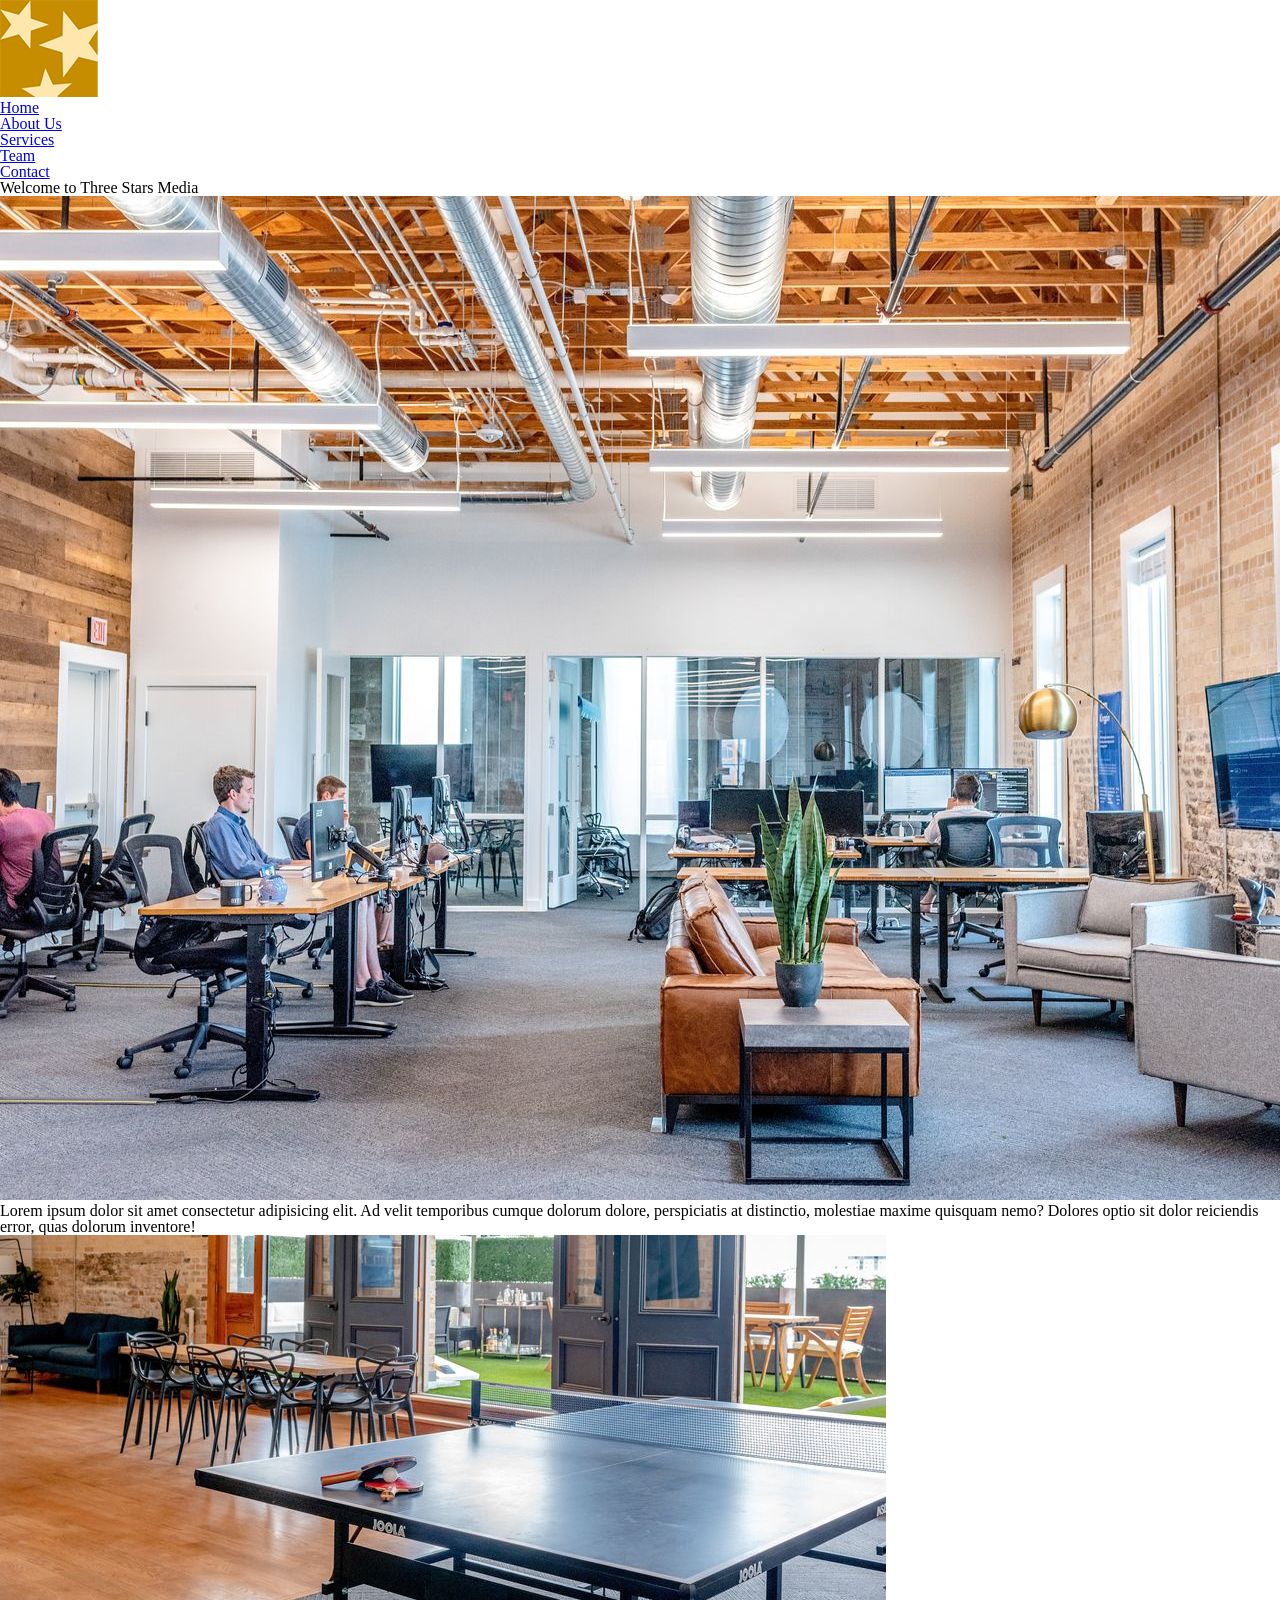
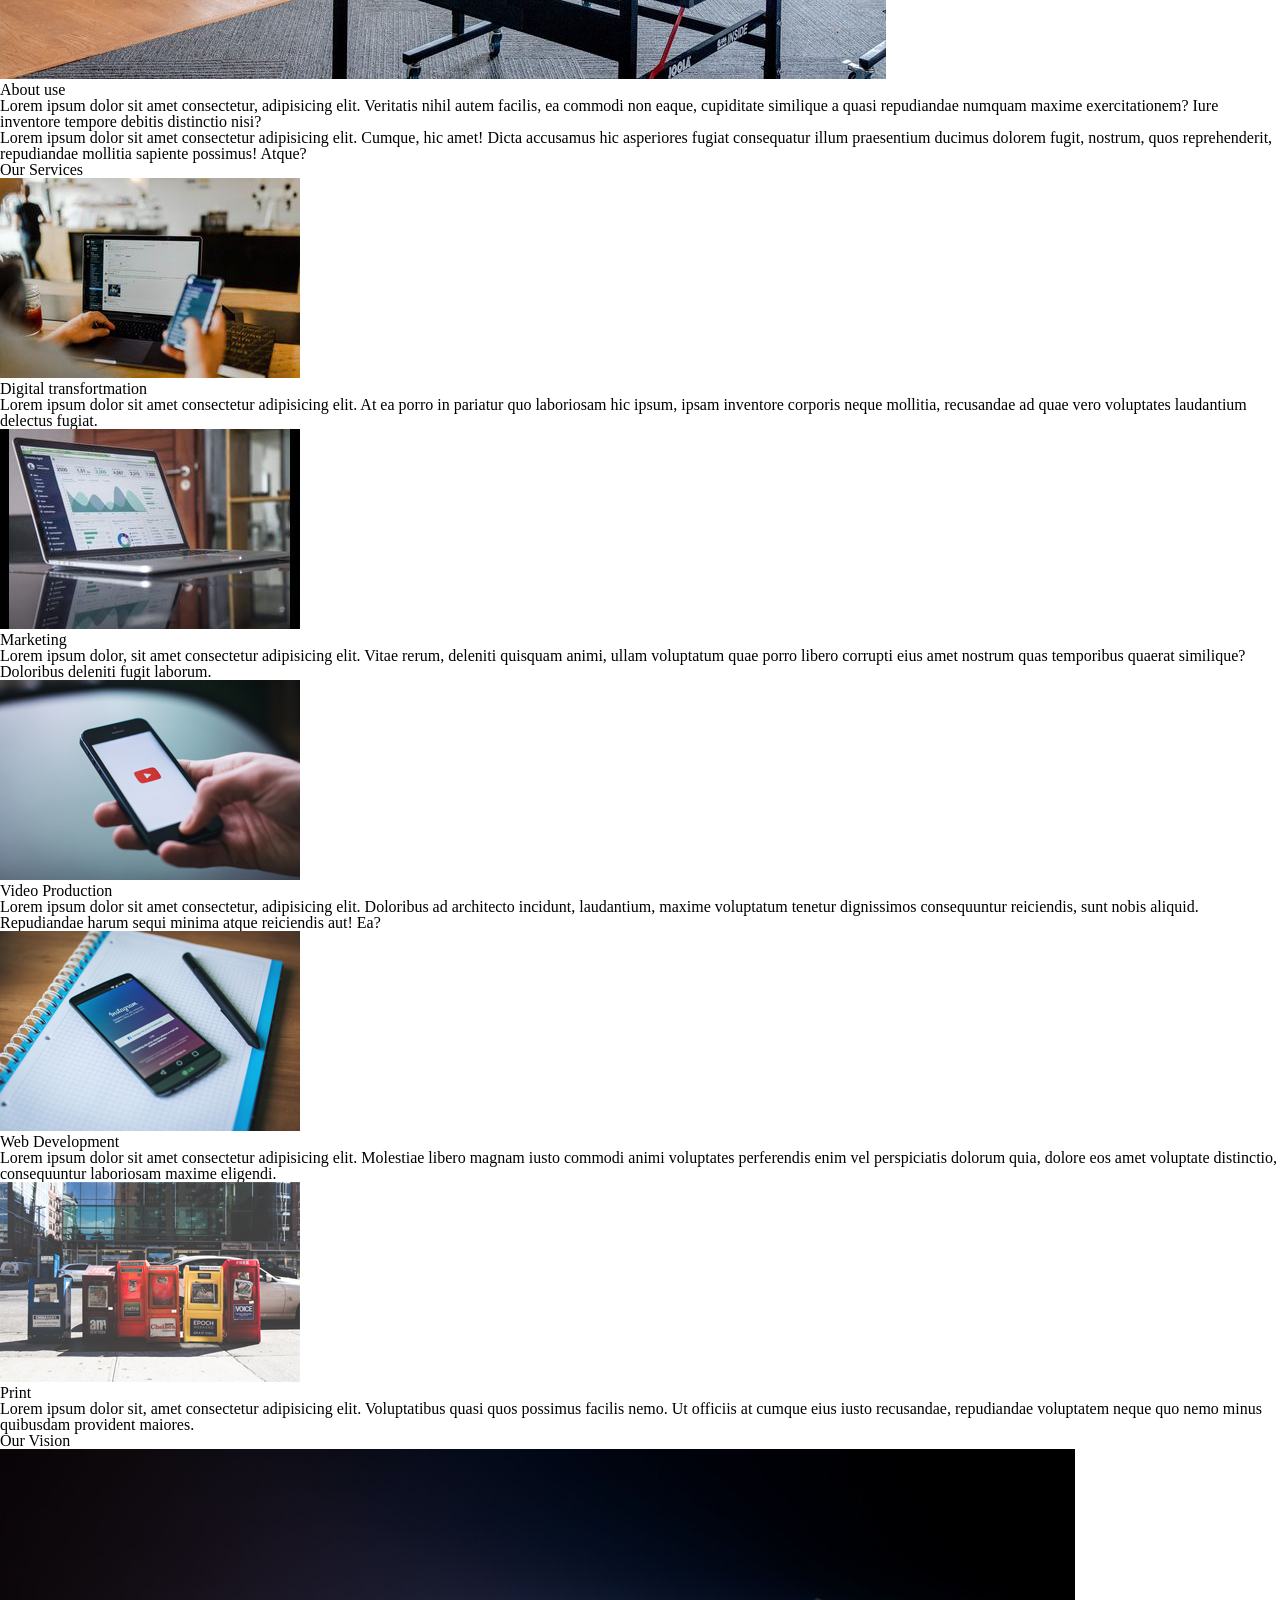
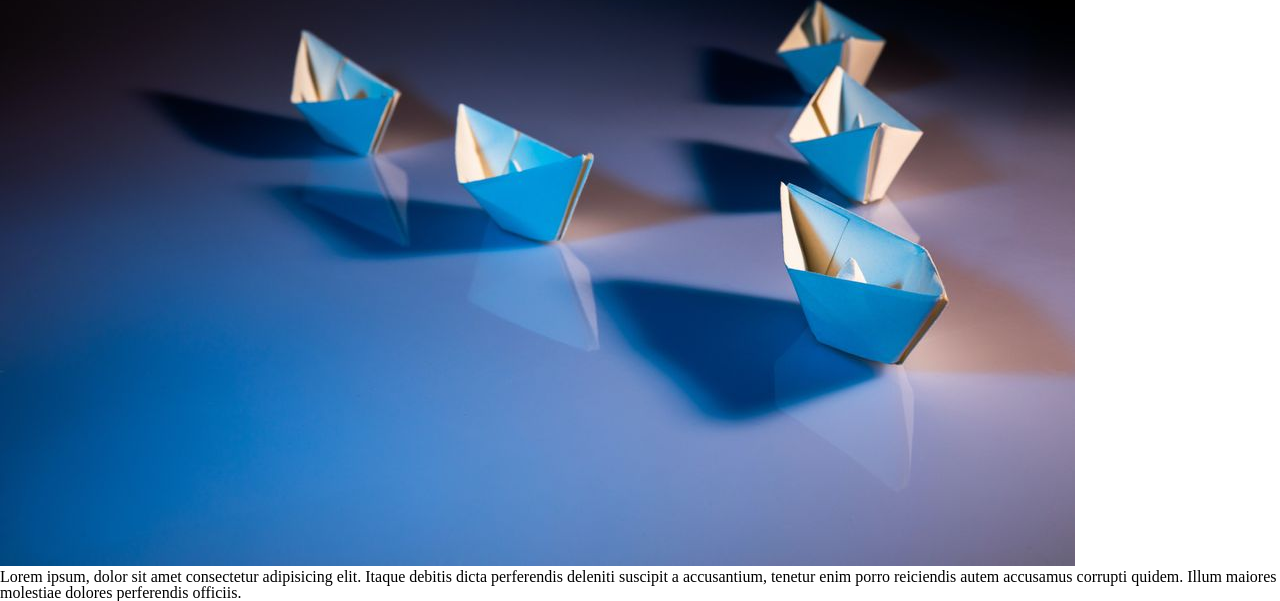
==== FInal-Project/index.html @ 5cfa1577 "Starts HTML mock up" ====
<!DOCTYPE html>

<html lang="en">

<head>
    <meta charset="UTF-8">
    <meta name="viewport" content="width=device-width, initial-scale=1.0">
    <link rel="stylesheet" href="css/reset.css">
    <link rel="stylesheet" href="css/main.css">
    <title>Three Stars Media </title>
</head>

<body>
    <div class="head-container">
        <header class="masshead">
            <img src="images/logo.png" alt="Three Stars Media Logo">
        </header>
        <nav class="main-nav">
            <ul>
                <li><a href="index.html" class="current">Home</a></li>
                <li><a href="####" class="####">About Us</a></li>
                <li><a href="####" class="####">Services</a></li>
                <li><a href="####" class="####">Team</a></li>
                <li><a href="####" class="####">Contact</a></li>
            </ul>
            <!-- Search bar here -->
        </nav>
    </div>

    <!-- Welcome Page -->
    <div class="content-container">
        <article>
            <h1>Welcome to Three Stars Media</h1>
            <img src="images/main-banner.jpg" alt="">
            <section id="home">
                <p>
                    Lorem ipsum dolor sit amet consectetur adipisicing elit. Ad velit temporibus cumque dolorum dolore,
                    perspiciatis at distinctio, molestiae maxime quisquam nemo? Dolores optio sit dolor reiciendis
                    error, quas dolorum inventore!
                </p>
                <!-- Button here -->
            </section>
        </article>
    </div>

    <!-- About Us Section -->
    <div class="about-us-container">
        <article>
            <section id="about us">
                <img src="images/about-us.jpg" alt="about-us-img">
                <h2> About use</h2>
                <p>
                    Lorem ipsum dolor sit amet consectetur, adipisicing elit. Veritatis nihil autem facilis, ea commodi
                    non eaque, cupiditate similique a quasi repudiandae numquam maxime exercitationem? Iure inventore
                    tempore debitis distinctio nisi?
                </p>
                <p>
                    Lorem ipsum dolor sit amet consectetur adipisicing elit. Cumque, hic amet! Dicta accusamus hic
                    asperiores fugiat consequatur illum praesentium ducimus dolorem fugit, nostrum, quos reprehenderit,
                    repudiandae mollitia sapiente possimus! Atque?
                </p>
            </section>
        </article>
    </div>
    <!-- Our services -->
    <div class="services-container">
        <article>
            <section id="services">
                <h2> Our Services</h2>
                <img src="images/digital.jpg" alt="services-img">
                <h3>Digital transfortmation</h3>
                <p>Lorem ipsum dolor sit amet consectetur adipisicing elit. At ea porro in pariatur quo laboriosam hic
                    ipsum, ipsam inventore corporis neque mollitia, recusandae ad quae vero voluptates laudantium
                    delectus fugiat.</p>
                <!-- Button -->
                <img src="images/marketing.jpg" alt="marketing-img">
                <h3>Marketing</h3>
                <p>
                    Lorem ipsum dolor, sit amet consectetur adipisicing elit. Vitae rerum, deleniti quisquam animi,
                    ullam voluptatum quae porro libero corrupti eius amet nostrum quas temporibus quaerat similique?
                    Doloribus deleniti fugit laborum.
                </p>
                <!-- button -->
                <img src="images/video.jpg" alt="video-img">
                <h3>Video Production</h3>
                <p>Lorem ipsum dolor sit amet consectetur, adipisicing elit. Doloribus ad architecto incidunt,
                    laudantium, maxime voluptatum tenetur dignissimos consequuntur reiciendis, sunt nobis aliquid.
                    Repudiandae harum sequi minima atque reiciendis aut! Ea?</p>
                <!-- button -->
                <img src="images/web.jpg" alt="web-img">
                <h3>Web Development</h3>
                <p>Lorem ipsum dolor sit amet consectetur adipisicing elit. Molestiae libero magnam iusto commodi animi
                    voluptates perferendis enim vel perspiciatis dolorum quia, dolore eos amet voluptate distinctio,
                    consequuntur laboriosam maxime eligendi.</p>
                <!-- button -->
                <img src="images/print.jpg" alt="">
                <h3>Print</h3>
                <p>Lorem ipsum dolor sit, amet consectetur adipisicing elit. Voluptatibus quasi quos possimus facilis
                    nemo. Ut officiis at cumque eius iusto recusandae, repudiandae voluptatem neque quo nemo minus
                    quibusdam provident maiores.</p>
                <!-- button -->
                <h3>Our Vision</h3>
                <img src="images/vision.jpg" alt="Vision">
                <p>Lorem ipsum, dolor sit amet consectetur adipisicing elit. Itaque debitis dicta perferendis deleniti
                    suscipit a accusantium, tenetur enim porro reiciendis autem accusamus corrupti quidem. Illum maiores
                    molestiae dolores perferendis officiis.</p>
                <!-- button -->
            </section>
        </article>
    </div>
</body>
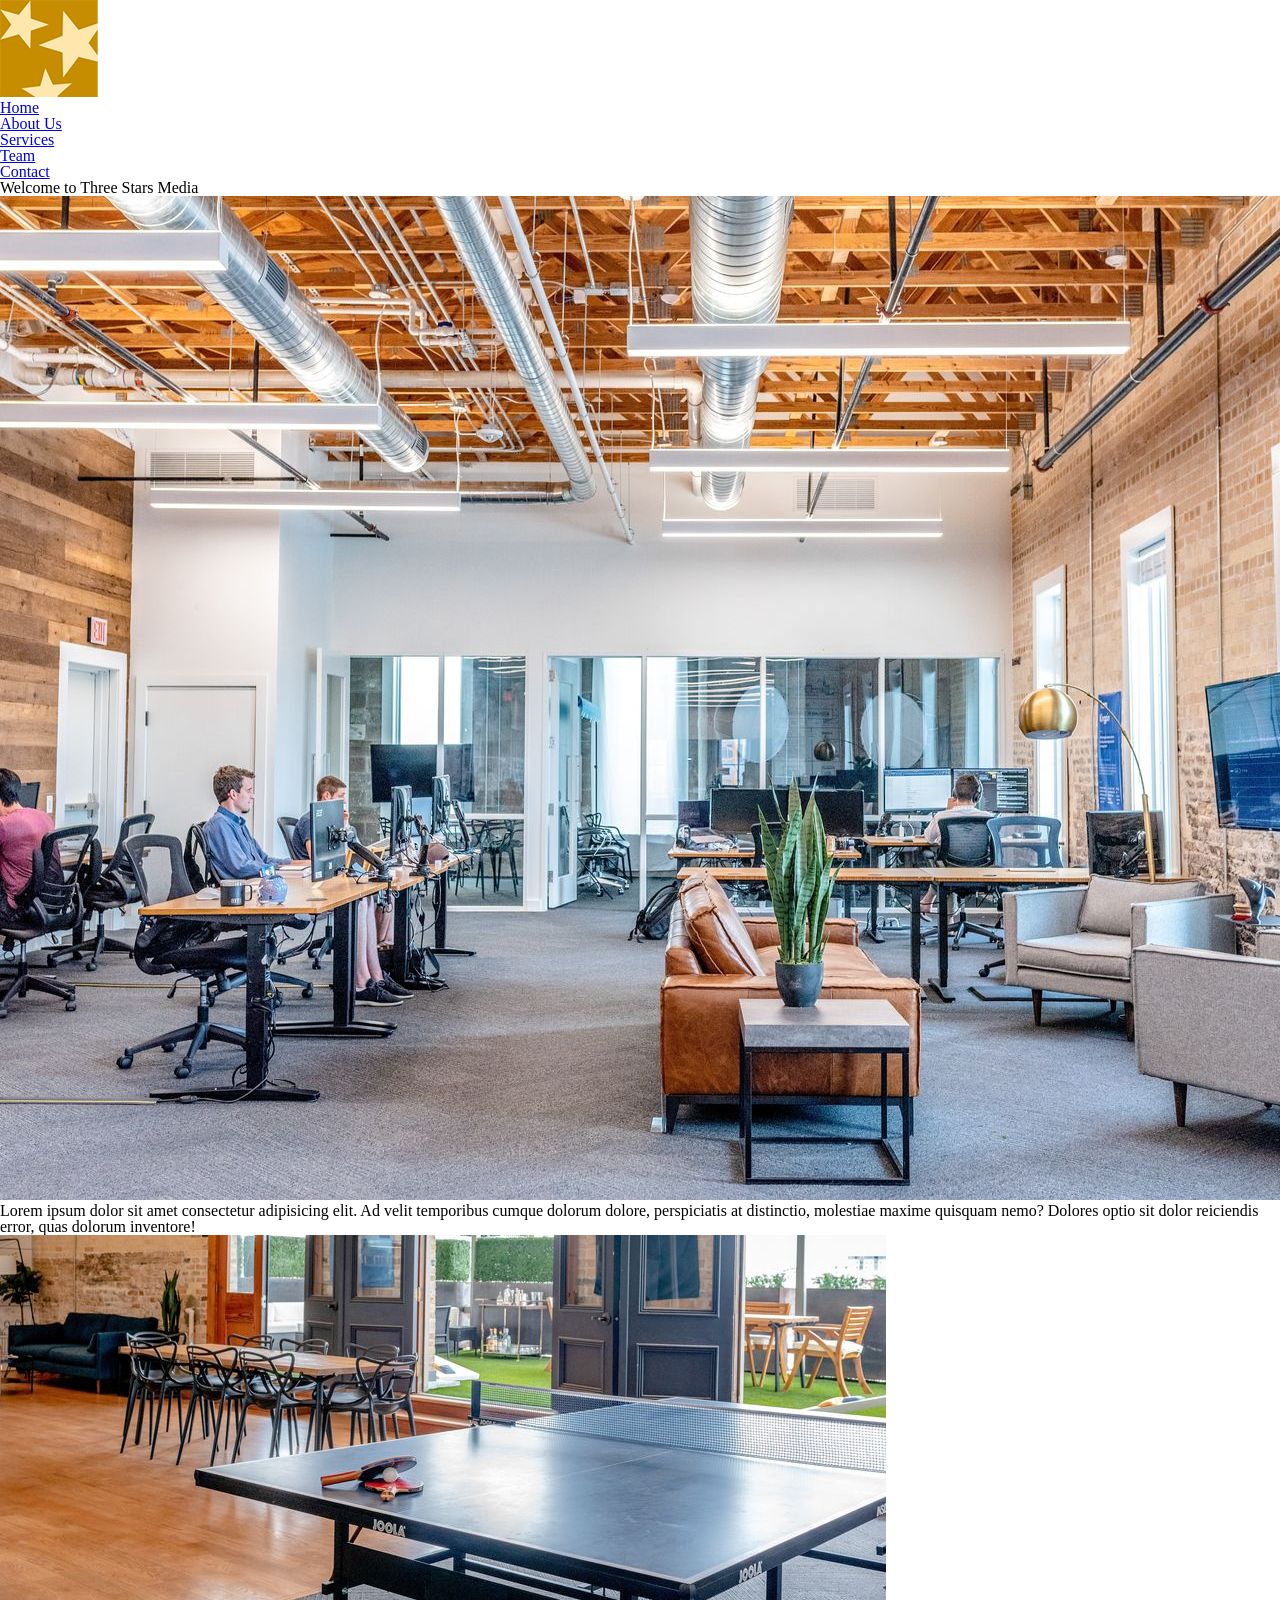
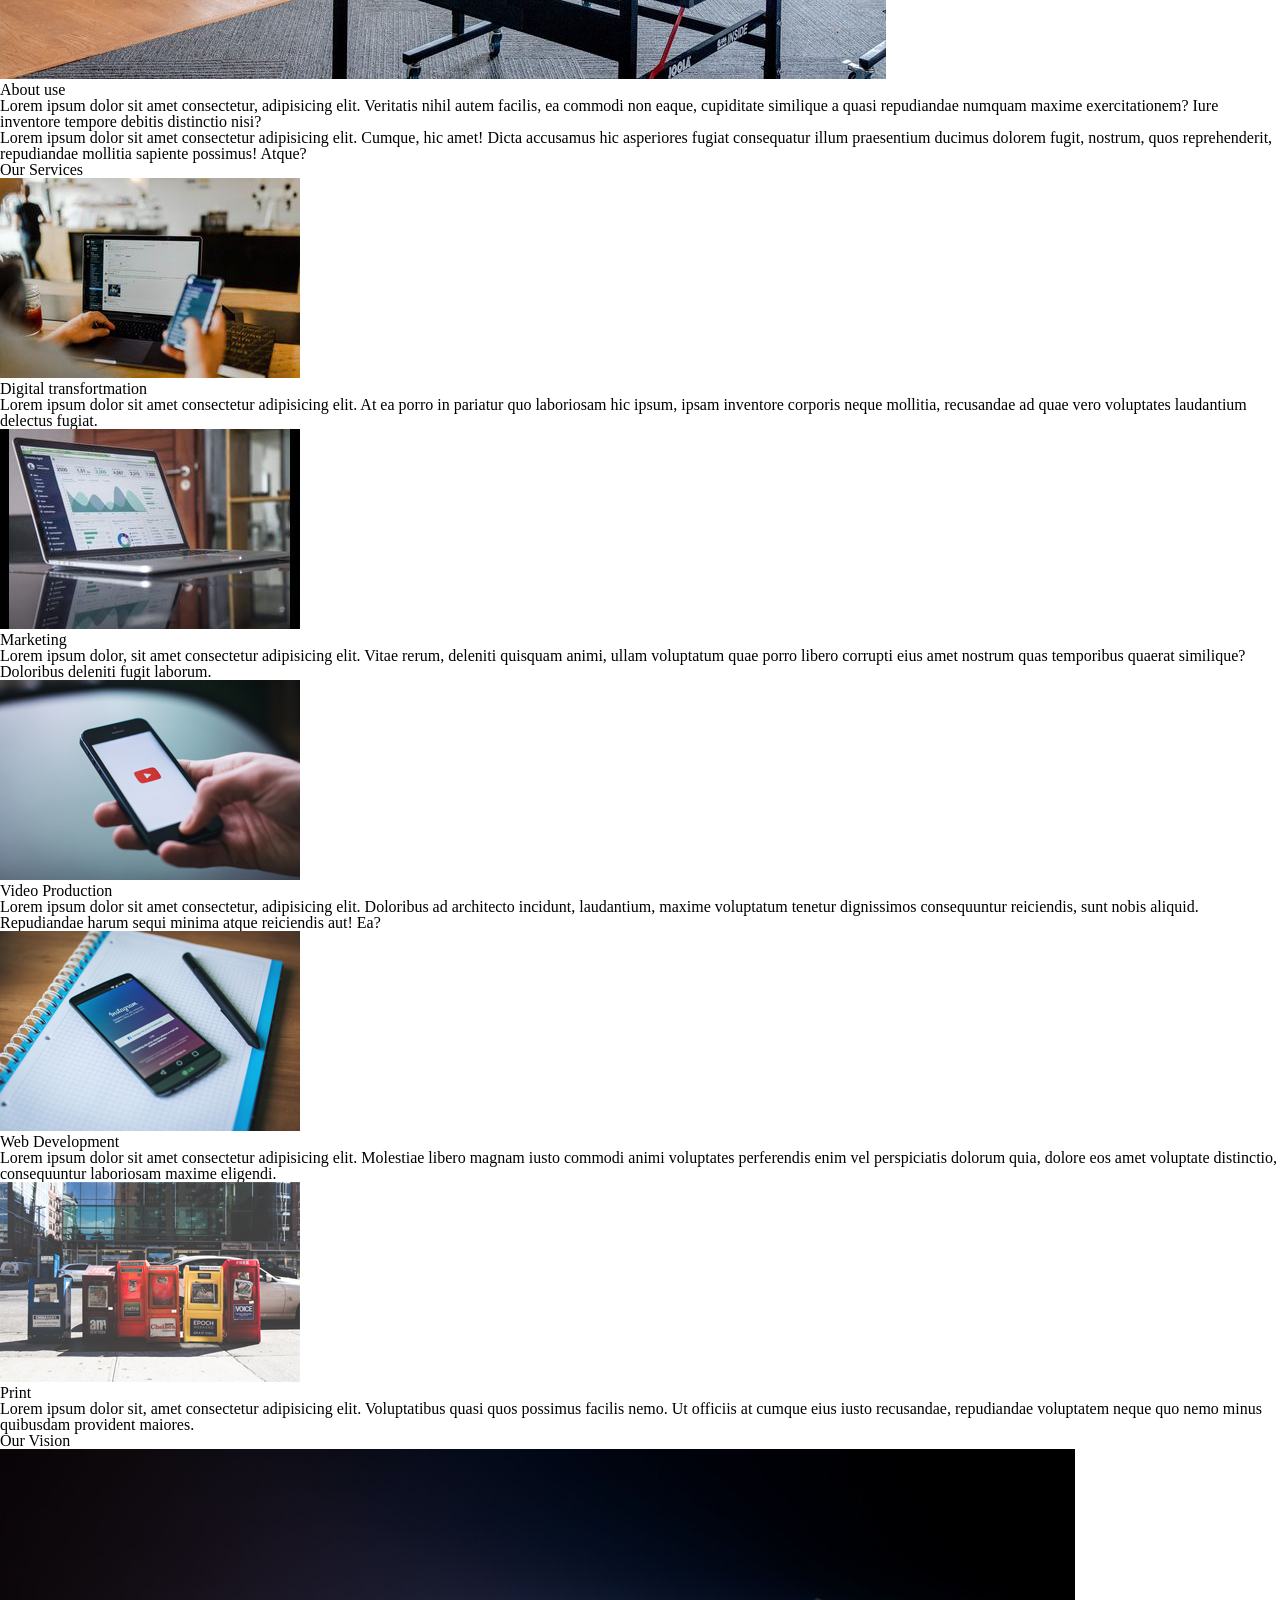
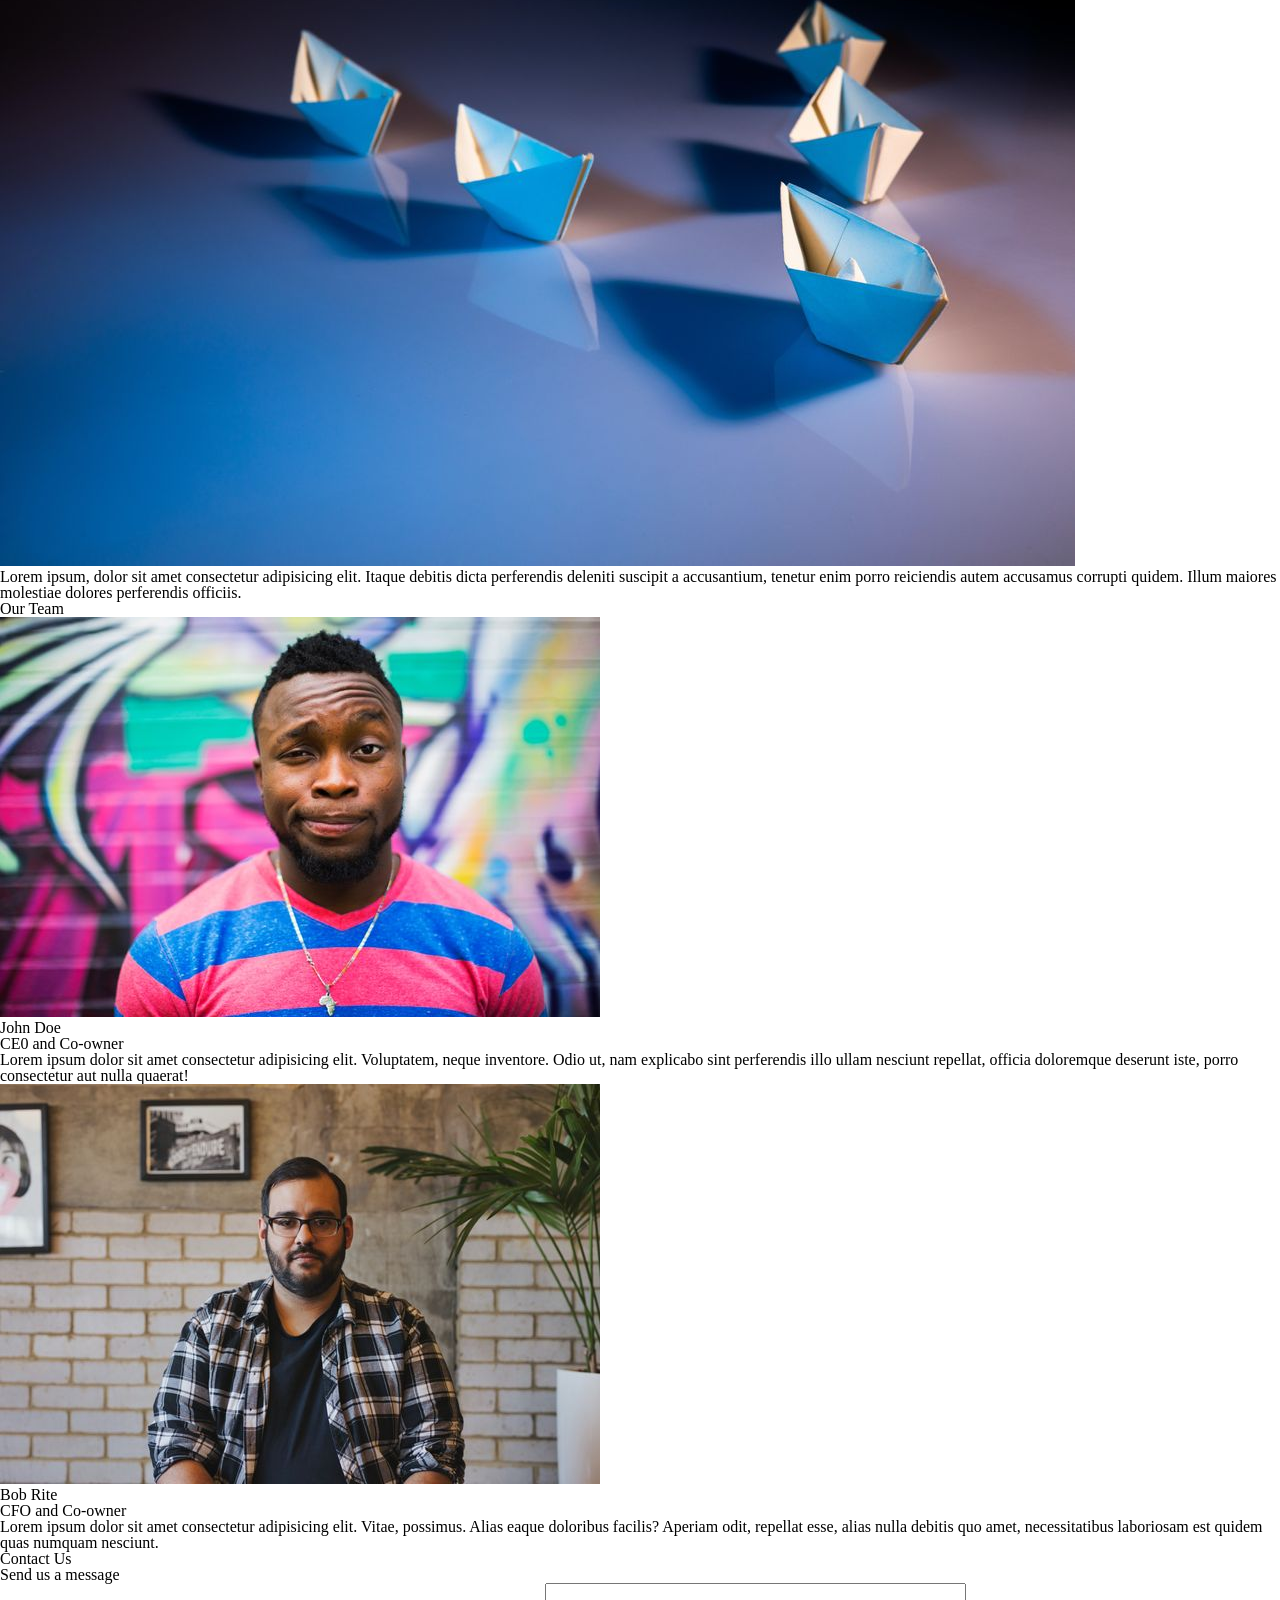
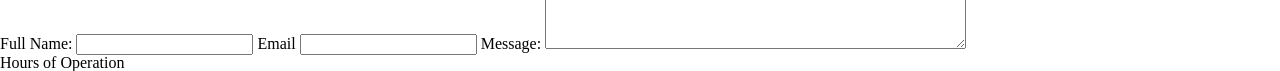
==== commit e9e3474f: "more then halfway done html" ====
--- a/FInal-Project/index.html
+++ b/FInal-Project/index.html
@@ -108,4 +108,40 @@
             </section>
         </article>
     </div>
+
+    <div class="team-container">
+        <article>
+            <section id="services">
+                <h2>Our Team</h2>
+                <img src="images/john.jpg" alt="john-doe">
+                <h3>John Doe</h3>
+                <h4>CE0 and Co-owner</h4>
+                <p>Lorem ipsum dolor sit amet consectetur adipisicing elit. Voluptatem, neque inventore. Odio ut, nam
+                    explicabo sint perferendis illo ullam nesciunt repellat, officia doloremque deserunt iste, porro
+                    consectetur aut nulla quaerat!</p>
+                <img src="images/bob.jpg" alt="bob-rite">
+                <h3>Bob Rite</h3>
+                <h4>CFO and Co-owner</h4>
+                <p>Lorem ipsum dolor sit amet consectetur adipisicing elit. Vitae, possimus. Alias eaque doloribus
+                    facilis? Aperiam odit, repellat esse, alias nulla debitis quo amet, necessitatibus laboriosam est
+                    quidem quas numquam nesciunt.</p>
+            </section>
+        </article>
+    </div>
+<div class="contact-us">
+    <h2>Contact Us</h2>
+        <form>
+            <h3>Send us a message</h3>
+            <label for="input1">Full Name:</label>
+            <input type="text" id="input1">
+
+            <label for="input2">Email</label>
+            <input type="text" id="input2">
+
+            <label for="input3">Message:</label>
+            <textarea id="input3" rows="4" cols="50"></textarea>
+        </form>
+        
+        <h3>Hours of Operation</h3>
+</div>
 </body>
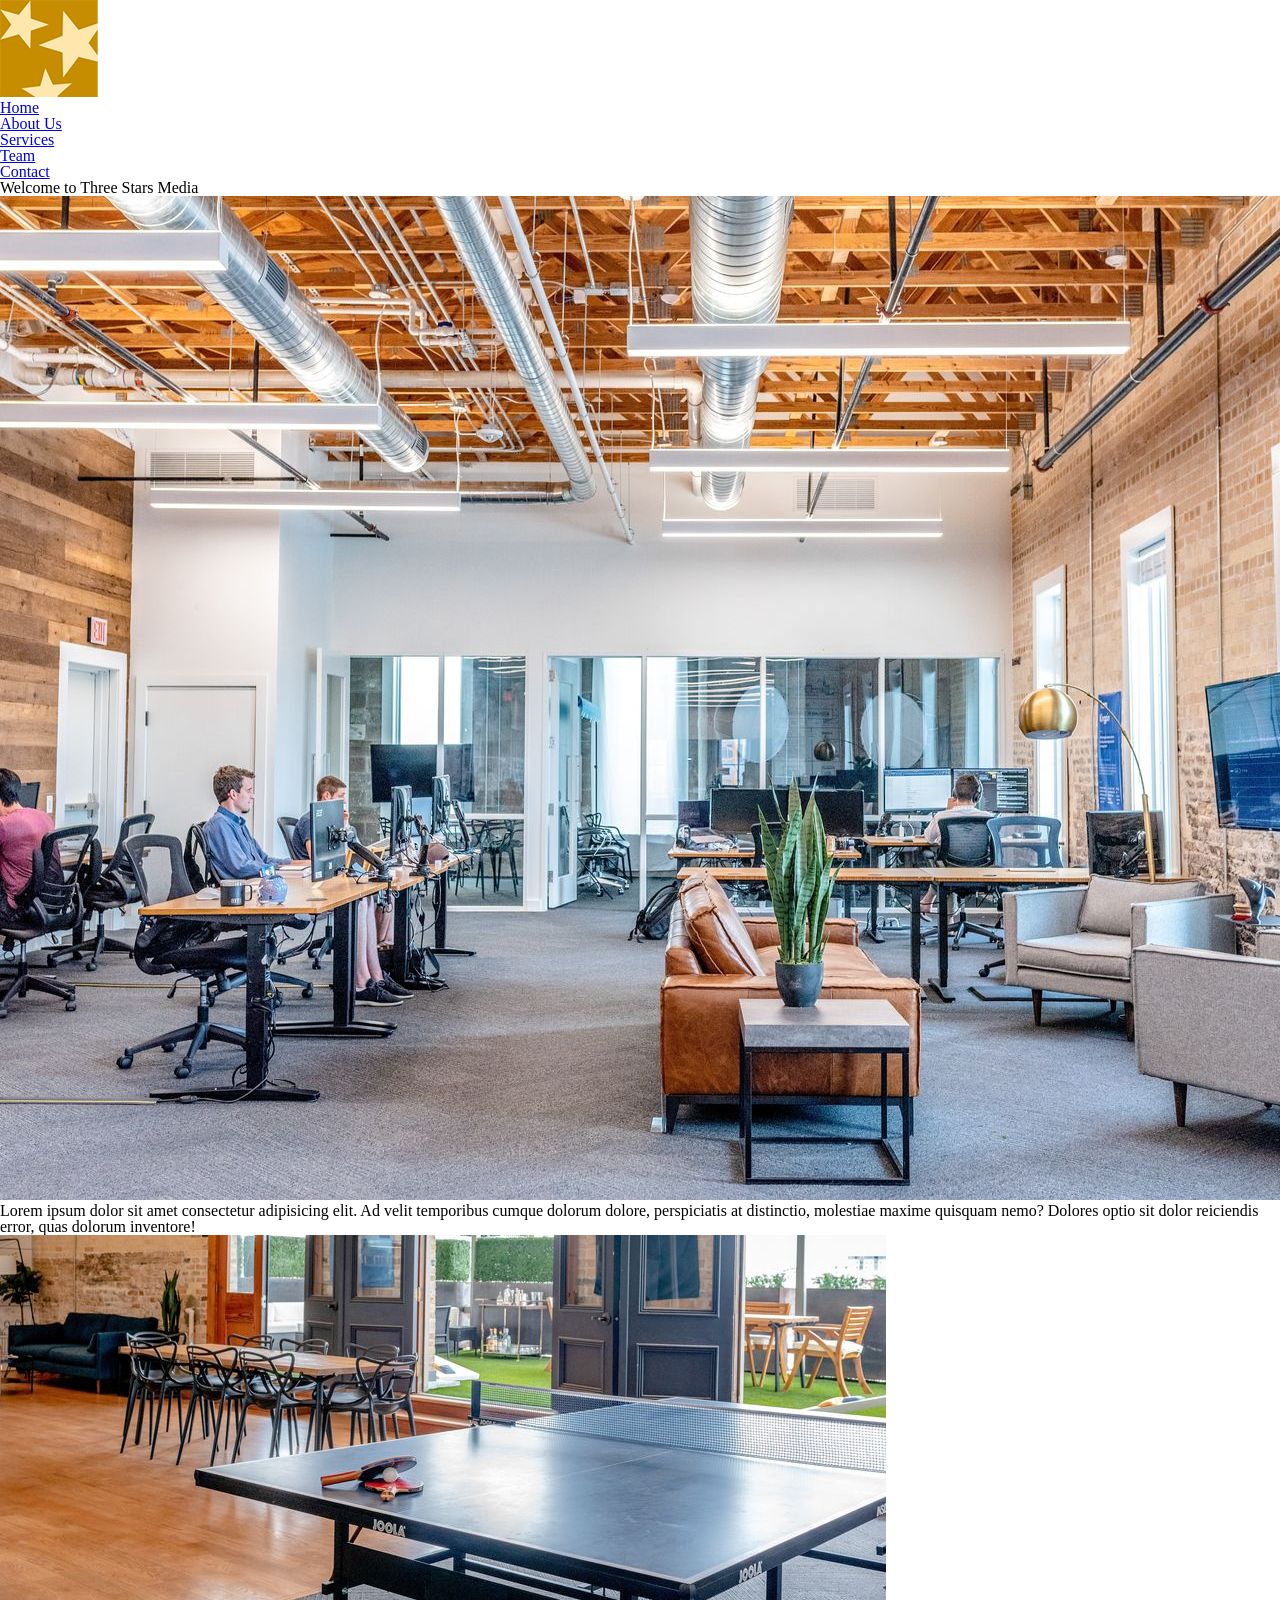
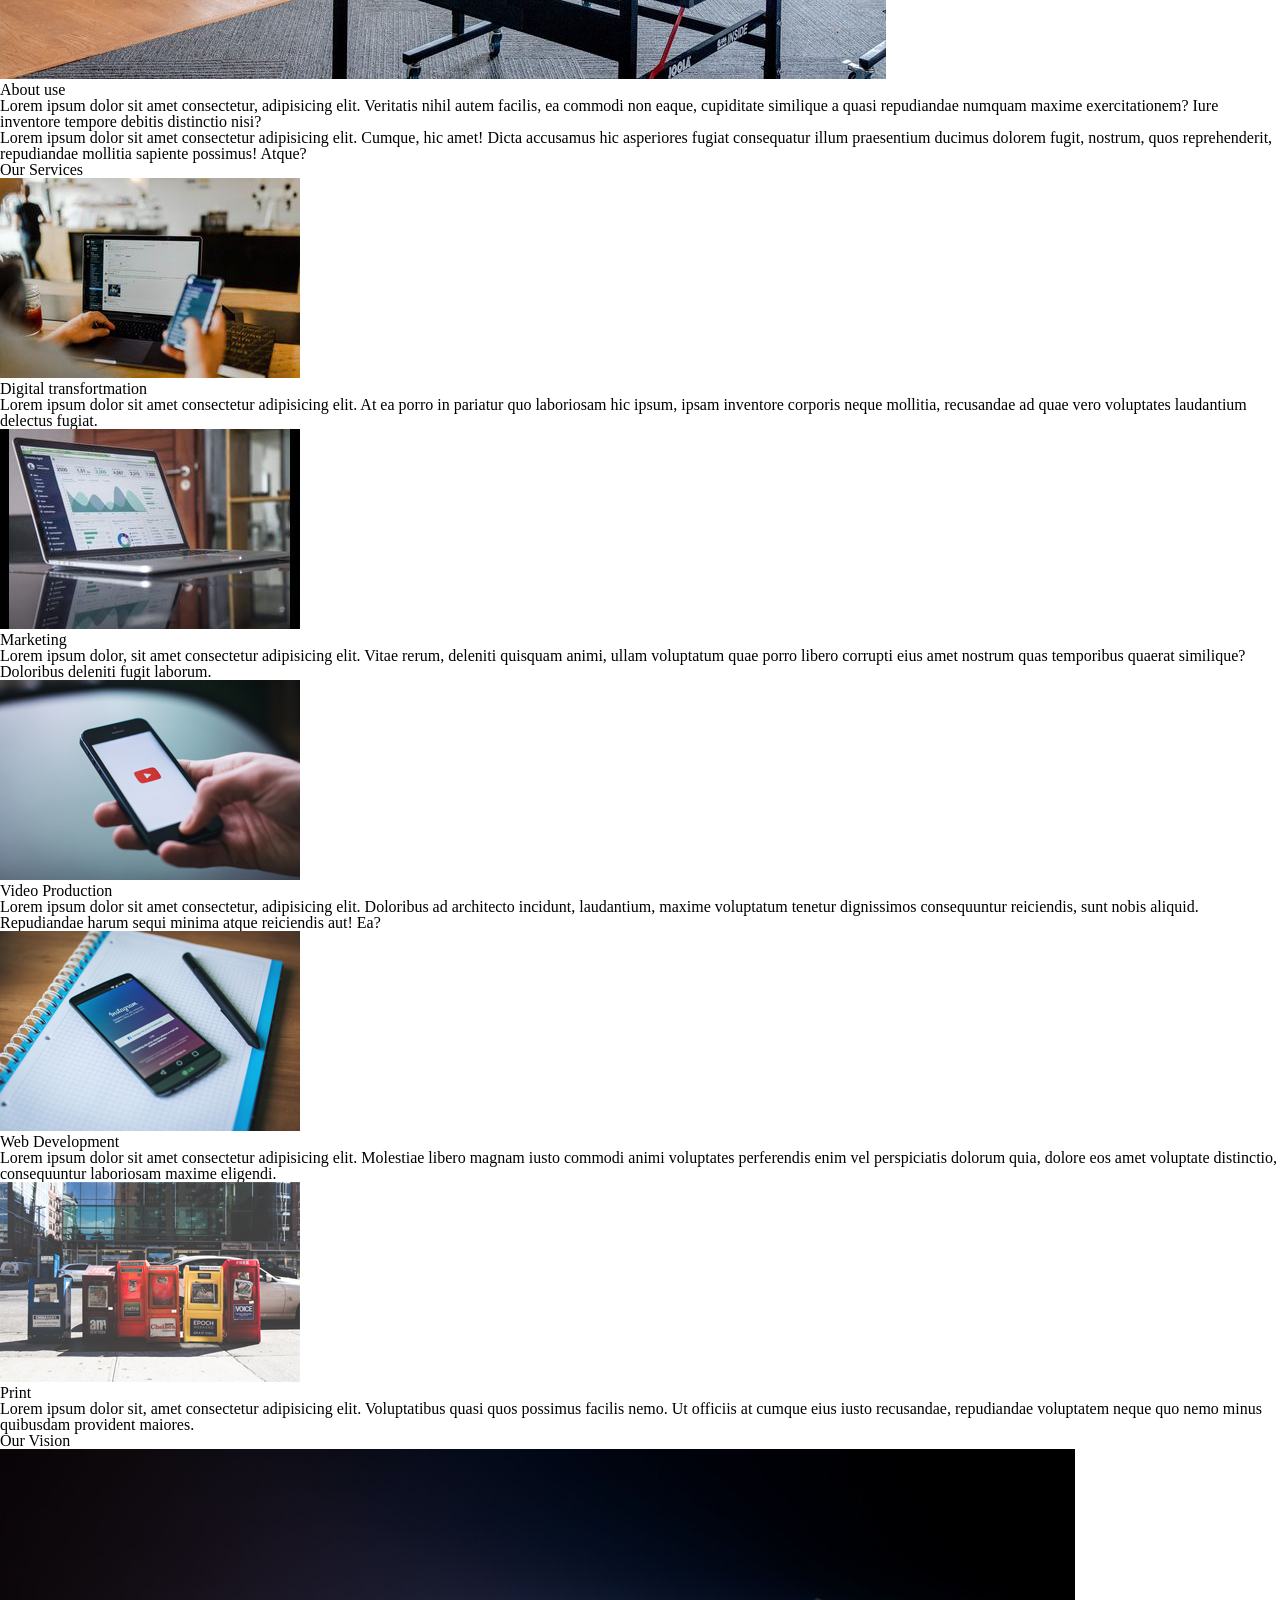
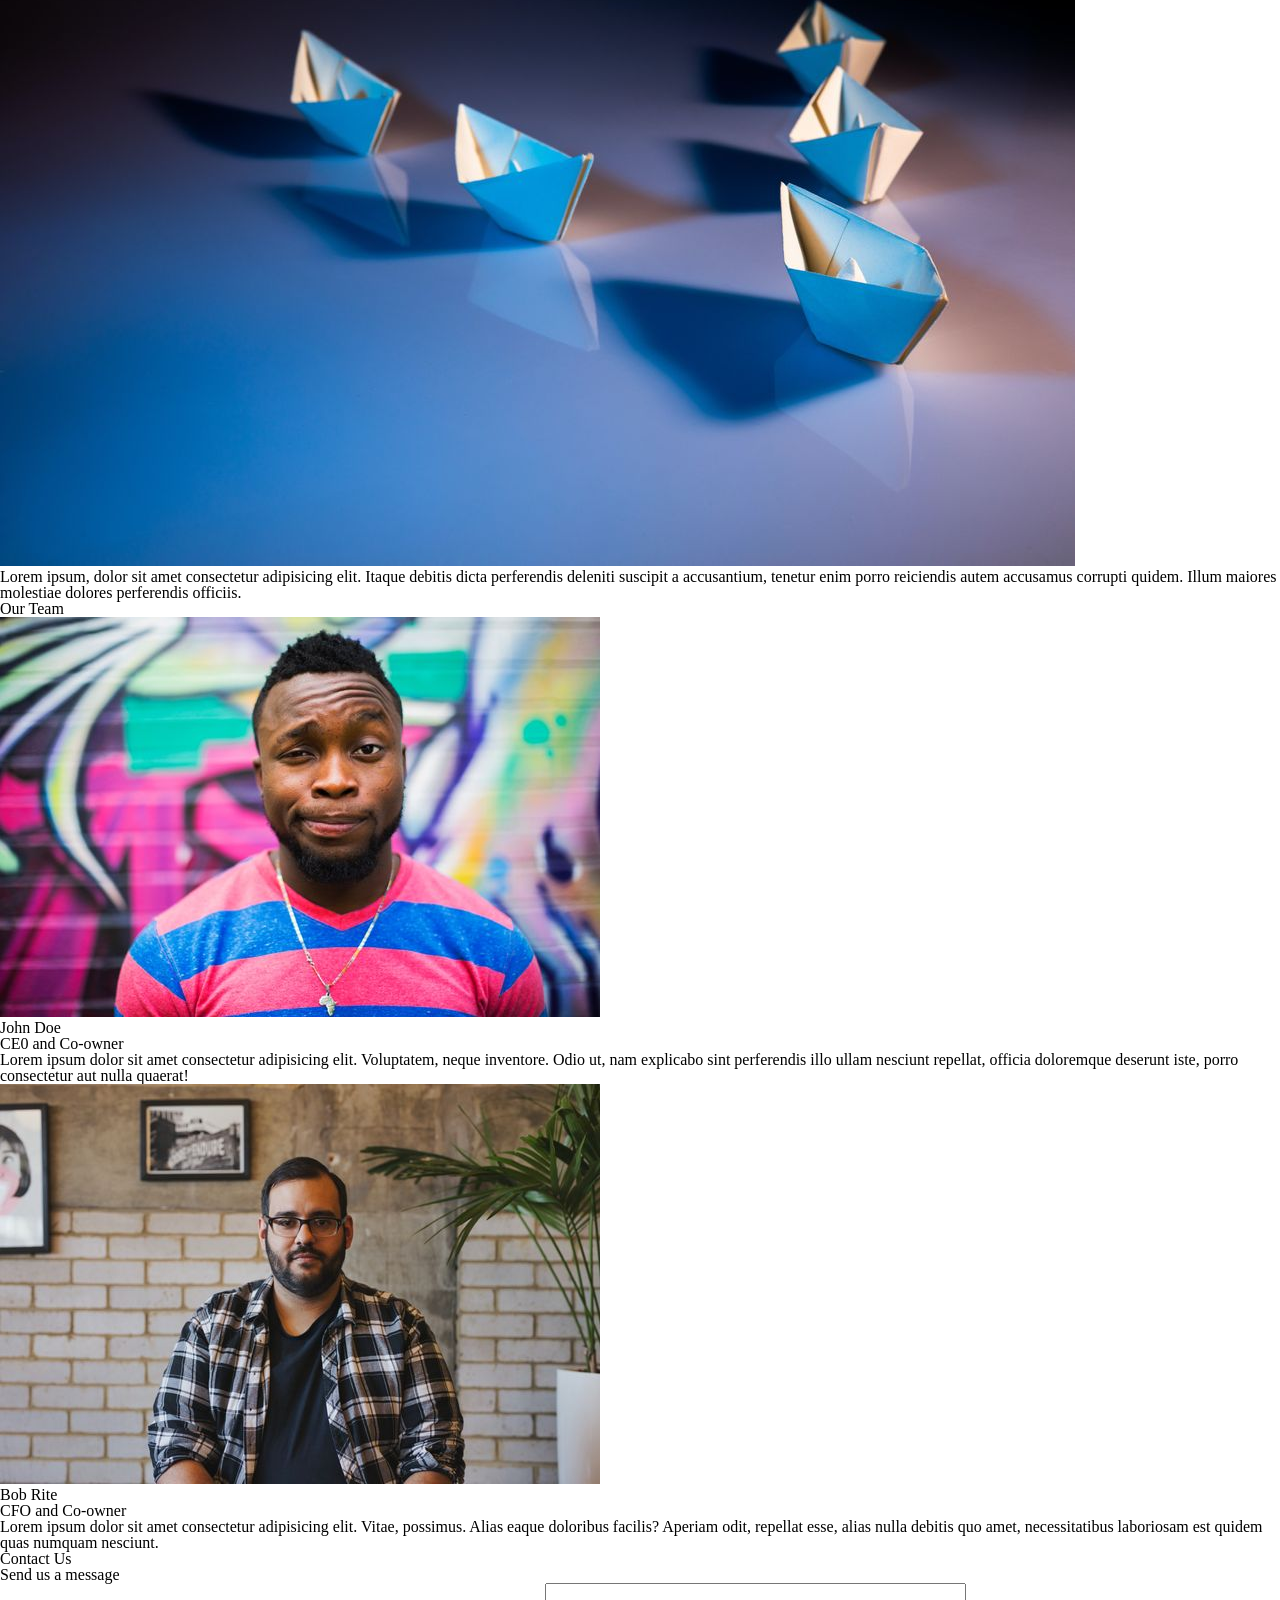
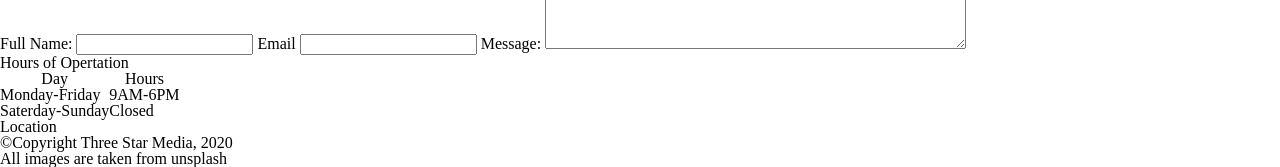
==== commit ca267441: "finished html" ====
--- a/FInal-Project/index.html
+++ b/FInal-Project/index.html
@@ -17,11 +17,11 @@
         </header>
         <nav class="main-nav">
             <ul>
-                <li><a href="index.html" class="current">Home</a></li>
-                <li><a href="####" class="####">About Us</a></li>
-                <li><a href="####" class="####">Services</a></li>
-                <li><a href="####" class="####">Team</a></li>
-                <li><a href="####" class="####">Contact</a></li>
+                <li><a href="#home">Home</a></li>
+                <li><a href="#about-us">About Us</a></li>
+                <li><a href="#services">Services</a></li>
+                <li><a href="#team">Team</a></li>
+                <li><a href="#contact">Contact</a></li>
             </ul>
             <!-- Search bar here -->
         </nav>
@@ -46,7 +46,7 @@
     <!-- About Us Section -->
     <div class="about-us-container">
         <article>
-            <section id="about us">
+            <section id="about-us">
                 <img src="images/about-us.jpg" alt="about-us-img">
                 <h2> About use</h2>
                 <p>
@@ -111,7 +111,7 @@
 
     <div class="team-container">
         <article>
-            <section id="services">
+            <section id="team">
                 <h2>Our Team</h2>
                 <img src="images/john.jpg" alt="john-doe">
                 <h3>John Doe</h3>
@@ -128,20 +128,46 @@
             </section>
         </article>
     </div>
-<div class="contact-us">
-    <h2>Contact Us</h2>
-        <form>
-            <h3>Send us a message</h3>
-            <label for="input1">Full Name:</label>
-            <input type="text" id="input1">
+    <div class="contact-us">
+        <section id="contact">
+            <h2>Contact Us</h2>
+            <form>
+                <h3>Send us a message</h3>
+                <label for="input1">Full Name:</label>
+                <input type="text" id="input1">
 
-            <label for="input2">Email</label>
-            <input type="text" id="input2">
+                <label for="input2">Email</label>
+                <input type="text" id="input2">
 
-            <label for="input3">Message:</label>
-            <textarea id="input3" rows="4" cols="50"></textarea>
-        </form>
-        
-        <h3>Hours of Operation</h3>
-</div>
+                <label for="input3">Message:</label>
+                <textarea id="input3" rows="4" cols="50"></textarea>
+            </form>
+            <div class="hours">
+                <h3>Hours of Opertation</h3>
+                <table border>
+                    <thead>
+                        <th>Day</th>
+                        <th>Hours</th>
+                    </thead>
+                    <tbody>
+                        <tr>
+                            <td>Monday-Friday</td>
+                            <td>9AM-6PM</td>
+                        </tr>
+                        <tr>
+                            <td>Saterday-Sunday</td>
+                            <td>Closed</td>
+                        </tr>
+
+                    </tbody>
+                </table>
+            </div>
+            <h3>Location</h3>
+            <!-- google map image -->
+        </section>
+    </div>
+    <footer>
+        <p> ©Copyright Three Star Media, 2020</p>
+        <p>All images are taken from unsplash</p>
+    </footer>
 </body>
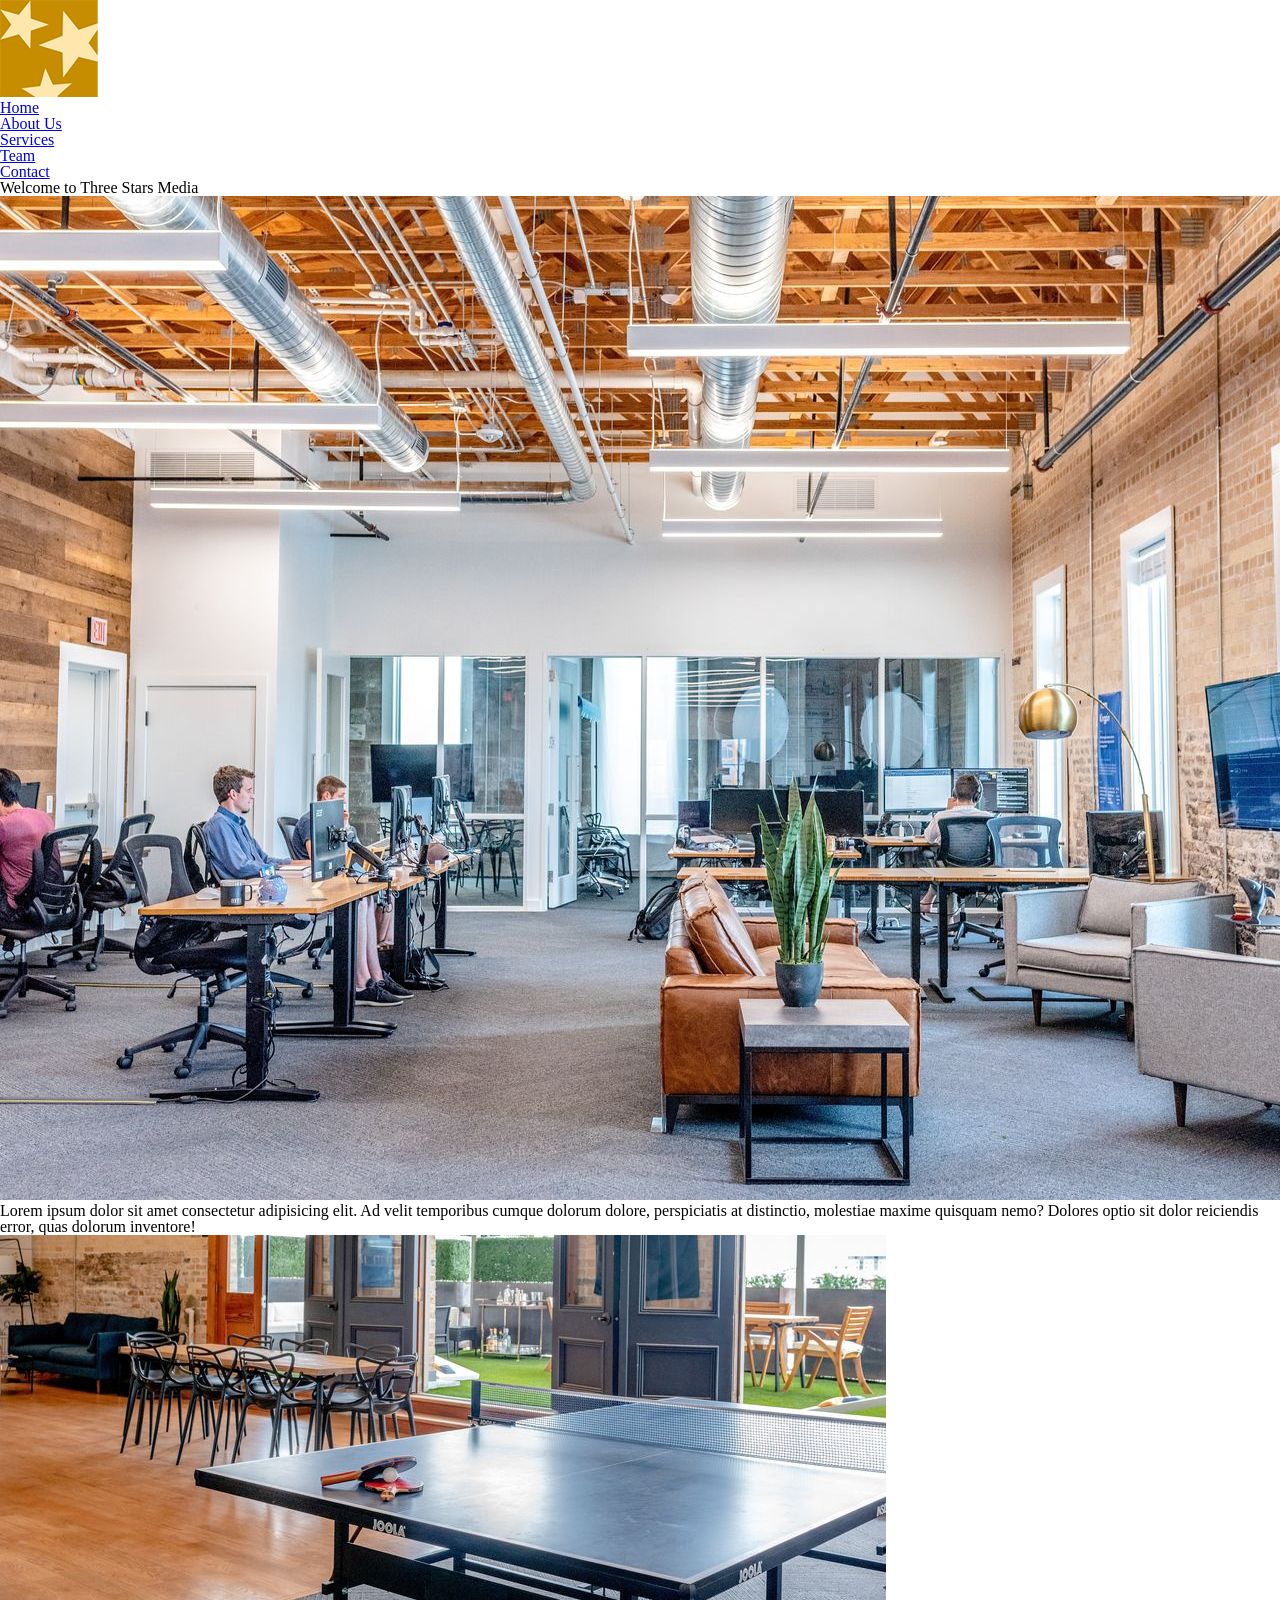
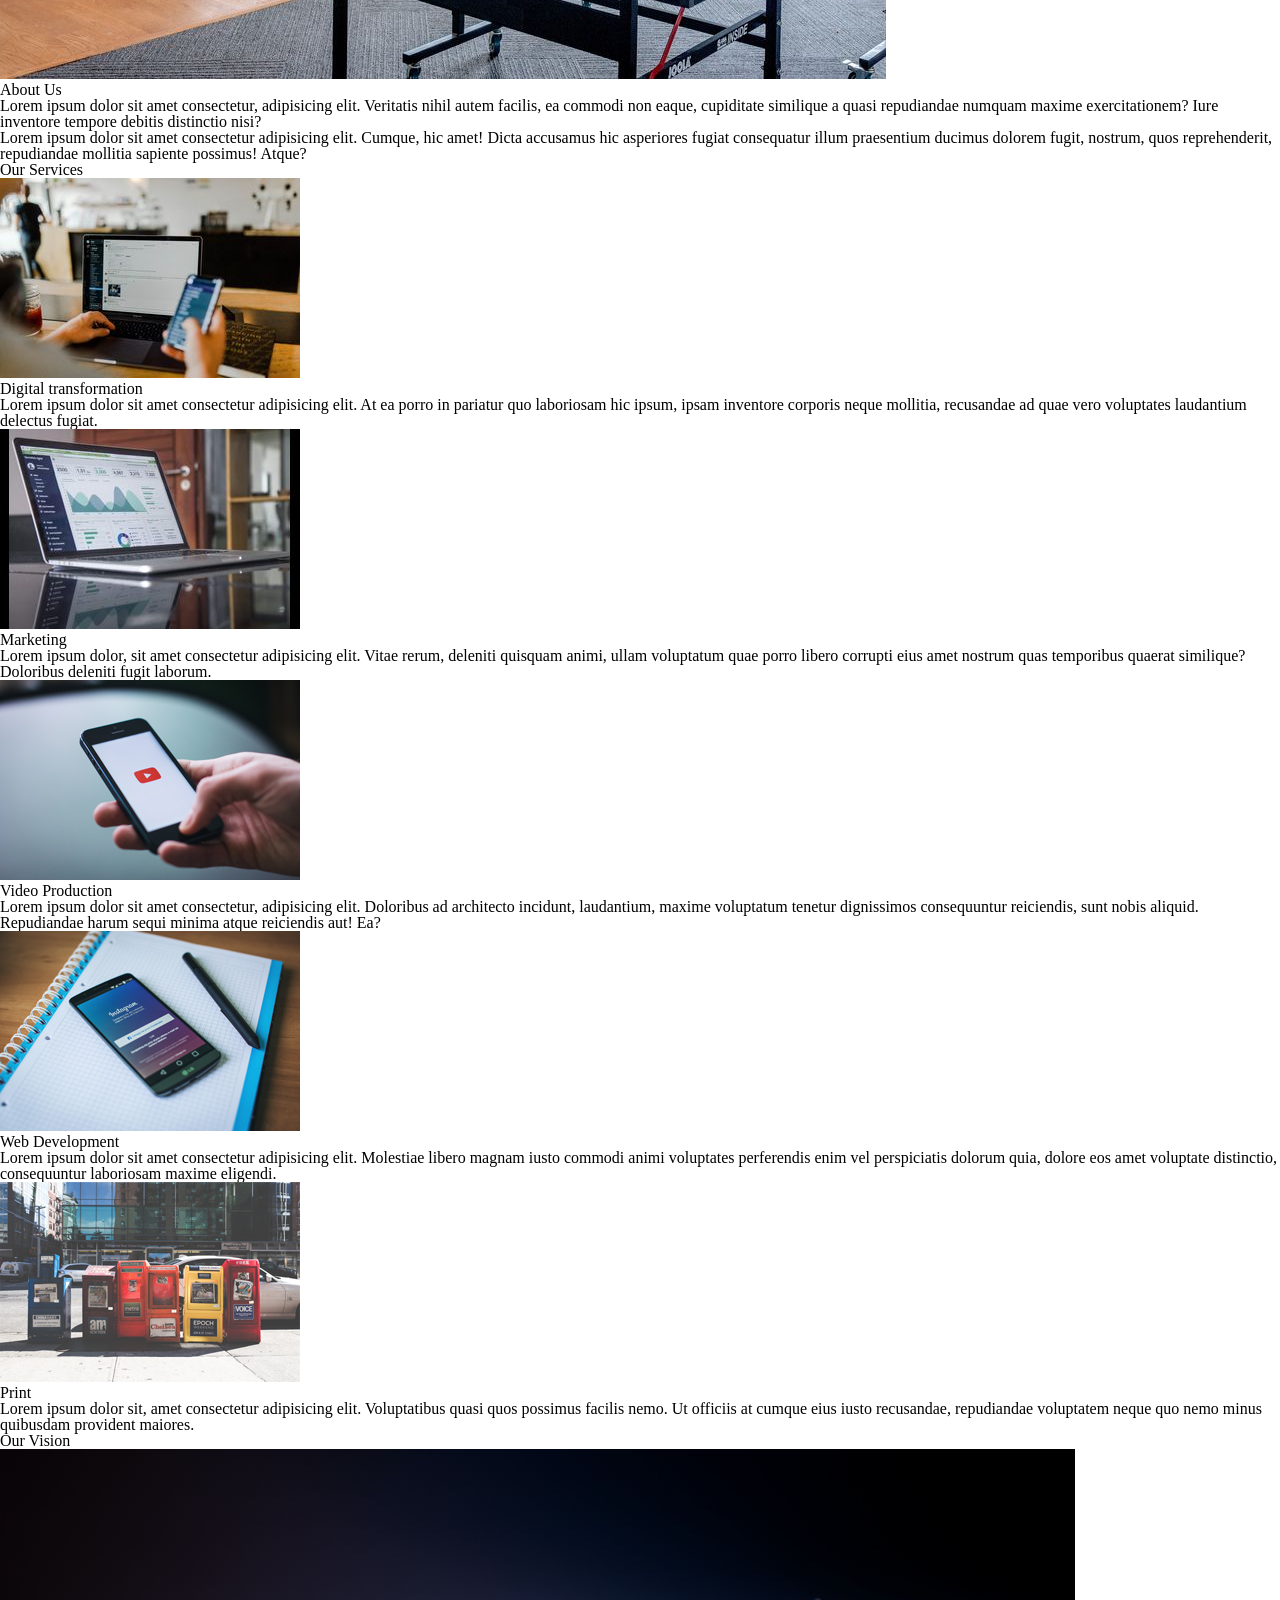
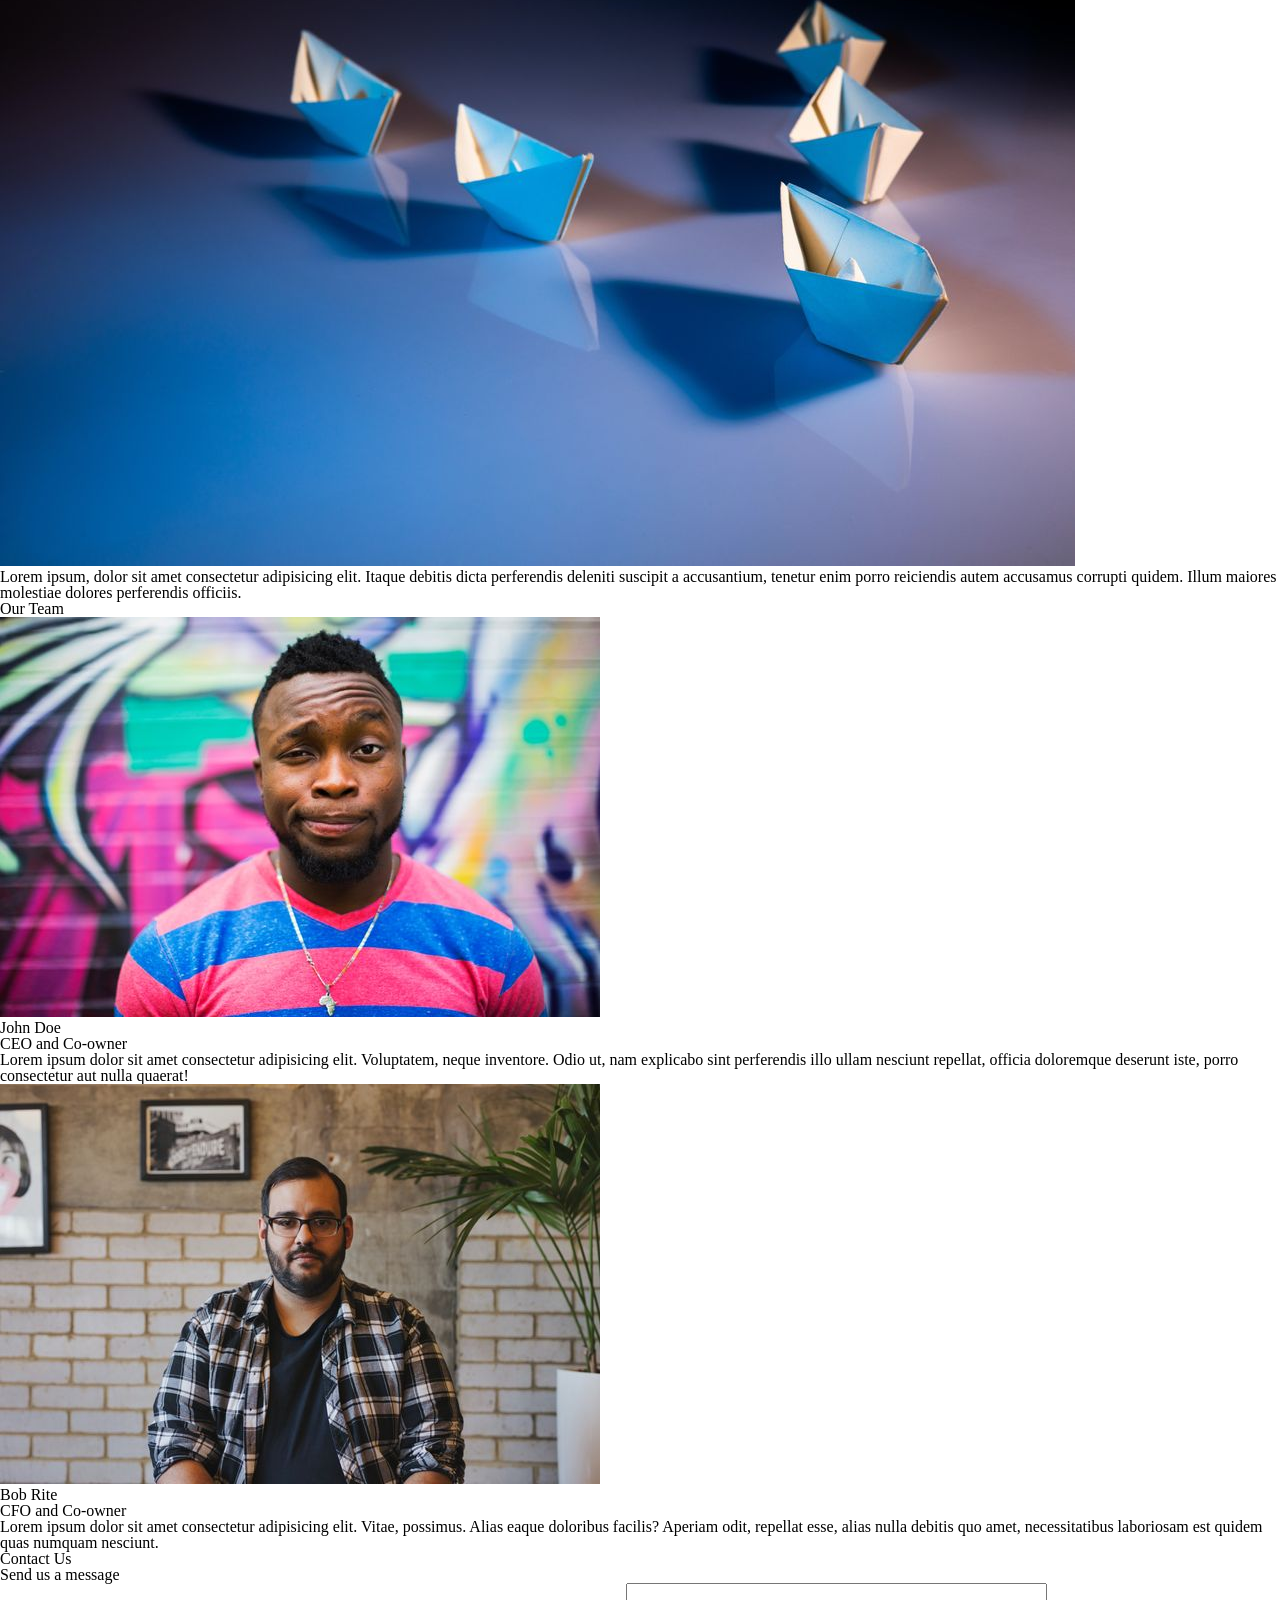
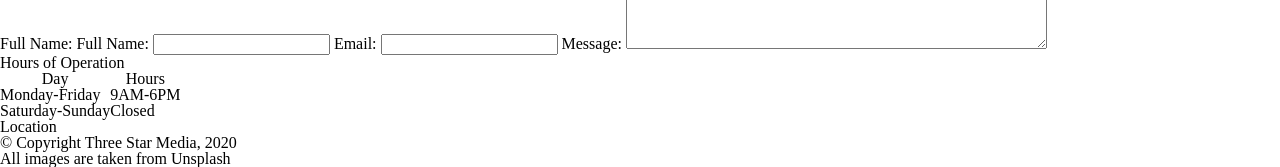
==== commit 80dc9fb1: "Adds comments" ====
--- a/FInal-Project/index.html
+++ b/FInal-Project/index.html
@@ -7,7 +7,7 @@
     <meta name="viewport" content="width=device-width, initial-scale=1.0">
     <link rel="stylesheet" href="css/reset.css">
     <link rel="stylesheet" href="css/main.css">
-    <title>Three Stars Media </title>
+    <title>Three Stars Media</title>
 </head>
 
 <body>
@@ -31,7 +31,7 @@
     <div class="content-container">
         <article>
             <h1>Welcome to Three Stars Media</h1>
-            <img src="images/main-banner.jpg" alt="">
+            <img src="images/main-banner.jpg" alt="Welcome to Three Stars Media">
             <section id="home">
                 <p>
                     Lorem ipsum dolor sit amet consectetur adipisicing elit. Ad velit temporibus cumque dolorum dolore,
@@ -47,8 +47,8 @@
     <div class="about-us-container">
         <article>
             <section id="about-us">
-                <img src="images/about-us.jpg" alt="about-us-img">
-                <h2> About use</h2>
+                <img src="images/about-us.jpg" alt="About Us Image">
+                <h2>About Us</h2>
                 <p>
                     Lorem ipsum dolor sit amet consectetur, adipisicing elit. Veritatis nihil autem facilis, ea commodi
                     non eaque, cupiditate similique a quasi repudiandae numquam maxime exercitationem? Iure inventore
@@ -62,18 +62,19 @@
             </section>
         </article>
     </div>
+
     <!-- Our services -->
     <div class="services-container">
         <article>
             <section id="services">
-                <h2> Our Services</h2>
-                <img src="images/digital.jpg" alt="services-img">
-                <h3>Digital transfortmation</h3>
+                <h2>Our Services</h2>
+                <img src="images/digital.jpg" alt="Digital Transformation Image">
+                <h3>Digital transformation</h3>
                 <p>Lorem ipsum dolor sit amet consectetur adipisicing elit. At ea porro in pariatur quo laboriosam hic
                     ipsum, ipsam inventore corporis neque mollitia, recusandae ad quae vero voluptates laudantium
                     delectus fugiat.</p>
                 <!-- Button -->
-                <img src="images/marketing.jpg" alt="marketing-img">
+                <img src="images/marketing.jpg" alt="Marketing Image">
                 <h3>Marketing</h3>
                 <p>
                     Lorem ipsum dolor, sit amet consectetur adipisicing elit. Vitae rerum, deleniti quisquam animi,
@@ -81,26 +82,26 @@
                     Doloribus deleniti fugit laborum.
                 </p>
                 <!-- button -->
-                <img src="images/video.jpg" alt="video-img">
+                <img src="images/video.jpg" alt="Video Production Image">
                 <h3>Video Production</h3>
                 <p>Lorem ipsum dolor sit amet consectetur, adipisicing elit. Doloribus ad architecto incidunt,
                     laudantium, maxime voluptatum tenetur dignissimos consequuntur reiciendis, sunt nobis aliquid.
                     Repudiandae harum sequi minima atque reiciendis aut! Ea?</p>
                 <!-- button -->
-                <img src="images/web.jpg" alt="web-img">
+                <img src="images/web.jpg" alt="Web Development Image">
                 <h3>Web Development</h3>
                 <p>Lorem ipsum dolor sit amet consectetur adipisicing elit. Molestiae libero magnam iusto commodi animi
                     voluptates perferendis enim vel perspiciatis dolorum quia, dolore eos amet voluptate distinctio,
                     consequuntur laboriosam maxime eligendi.</p>
                 <!-- button -->
-                <img src="images/print.jpg" alt="">
+                <img src="images/print.jpg" alt="Print Image">
                 <h3>Print</h3>
                 <p>Lorem ipsum dolor sit, amet consectetur adipisicing elit. Voluptatibus quasi quos possimus facilis
                     nemo. Ut officiis at cumque eius iusto recusandae, repudiandae voluptatem neque quo nemo minus
                     quibusdam provident maiores.</p>
                 <!-- button -->
                 <h3>Our Vision</h3>
-                <img src="images/vision.jpg" alt="Vision">
+                <img src="images/vision.jpg" alt="Our Vision Image">
                 <p>Lorem ipsum, dolor sit amet consectetur adipisicing elit. Itaque debitis dicta perferendis deleniti
                     suscipit a accusantium, tenetur enim porro reiciendis autem accusamus corrupti quidem. Illum maiores
                     molestiae dolores perferendis officiis.</p>
@@ -113,13 +114,13 @@
         <article>
             <section id="team">
                 <h2>Our Team</h2>
-                <img src="images/john.jpg" alt="john-doe">
+                <img src="images/john.jpg" alt="John Doe Image">
                 <h3>John Doe</h3>
-                <h4>CE0 and Co-owner</h4>
+                <h4>CEO and Co-owner</h4>
                 <p>Lorem ipsum dolor sit amet consectetur adipisicing elit. Voluptatem, neque inventore. Odio ut, nam
                     explicabo sint perferendis illo ullam nesciunt repellat, officia doloremque deserunt iste, porro
                     consectetur aut nulla quaerat!</p>
-                <img src="images/bob.jpg" alt="bob-rite">
+                <img src="images/bob.jpg" alt="Bob Rite Image">
                 <h3>Bob Rite</h3>
                 <h4>CFO and Co-owner</h4>
                 <p>Lorem ipsum dolor sit amet consectetur adipisicing elit. Vitae, possimus. Alias eaque doloribus
@@ -134,20 +135,25 @@
             <form>
                 <h3>Send us a message</h3>
                 <label for="input1">Full Name:</label>
-                <input type="text" id="input1">
+                <label for="input1">Full Name:</label>
+                <input type="text" id="input1" required>
 
-                <label for="input2">Email</label>
-                <input type="text" id="input2">
+                <label for="input2">Email:</label>
+                <input type="text" id="input2" required>
 
                 <label for="input3">Message:</label>
-                <textarea id="input3" rows="4" cols="50"></textarea>
+                <textarea id="input3" rows="4" cols="50" required></textarea>
+
+                <!-- Add submit button or any other form elements as needed -->
             </form>
             <div class="hours">
-                <h3>Hours of Opertation</h3>
+                <h3>Hours of Operation</h3>
                 <table border>
                     <thead>
-                        <th>Day</th>
-                        <th>Hours</th>
+                        <tr>
+                            <th>Day</th>
+                            <th>Hours</th>
+                        </tr>
                     </thead>
                     <tbody>
                         <tr>
@@ -155,19 +161,19 @@
                             <td>9AM-6PM</td>
                         </tr>
                         <tr>
-                            <td>Saterday-Sunday</td>
+                            <td>Saturday-Sunday</td>
                             <td>Closed</td>
                         </tr>
-
                     </tbody>
                 </table>
             </div>
             <h3>Location</h3>
-            <!-- google map image -->
+            <!-- Include Google Map image or other location information here if applicable -->
         </section>
     </div>
     <footer>
-        <p> ©Copyright Three Star Media, 2020</p>
-        <p>All images are taken from unsplash</p>
+        <p>© Copyright Three Star Media, 2020</p>
+        <p>All images are taken from Unsplash</p>
     </footer>
-</body>+</body>
+</html>
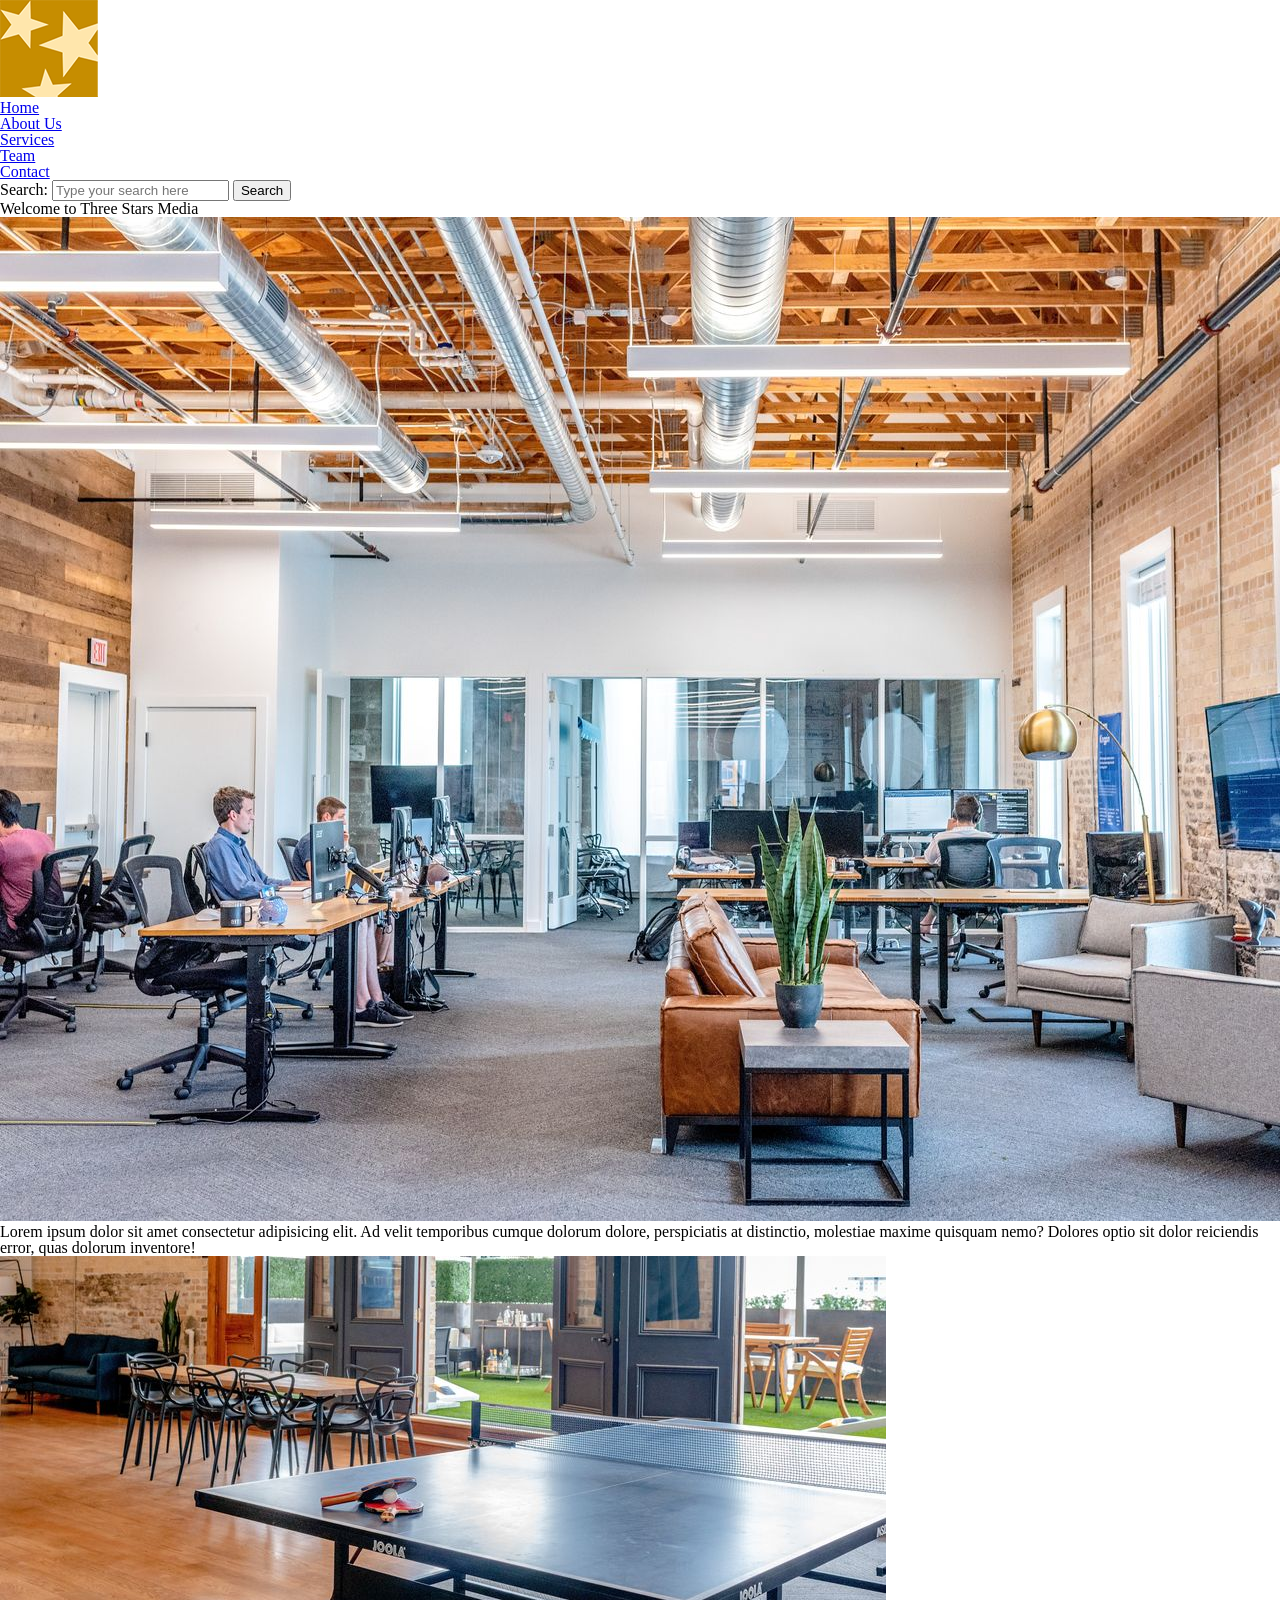
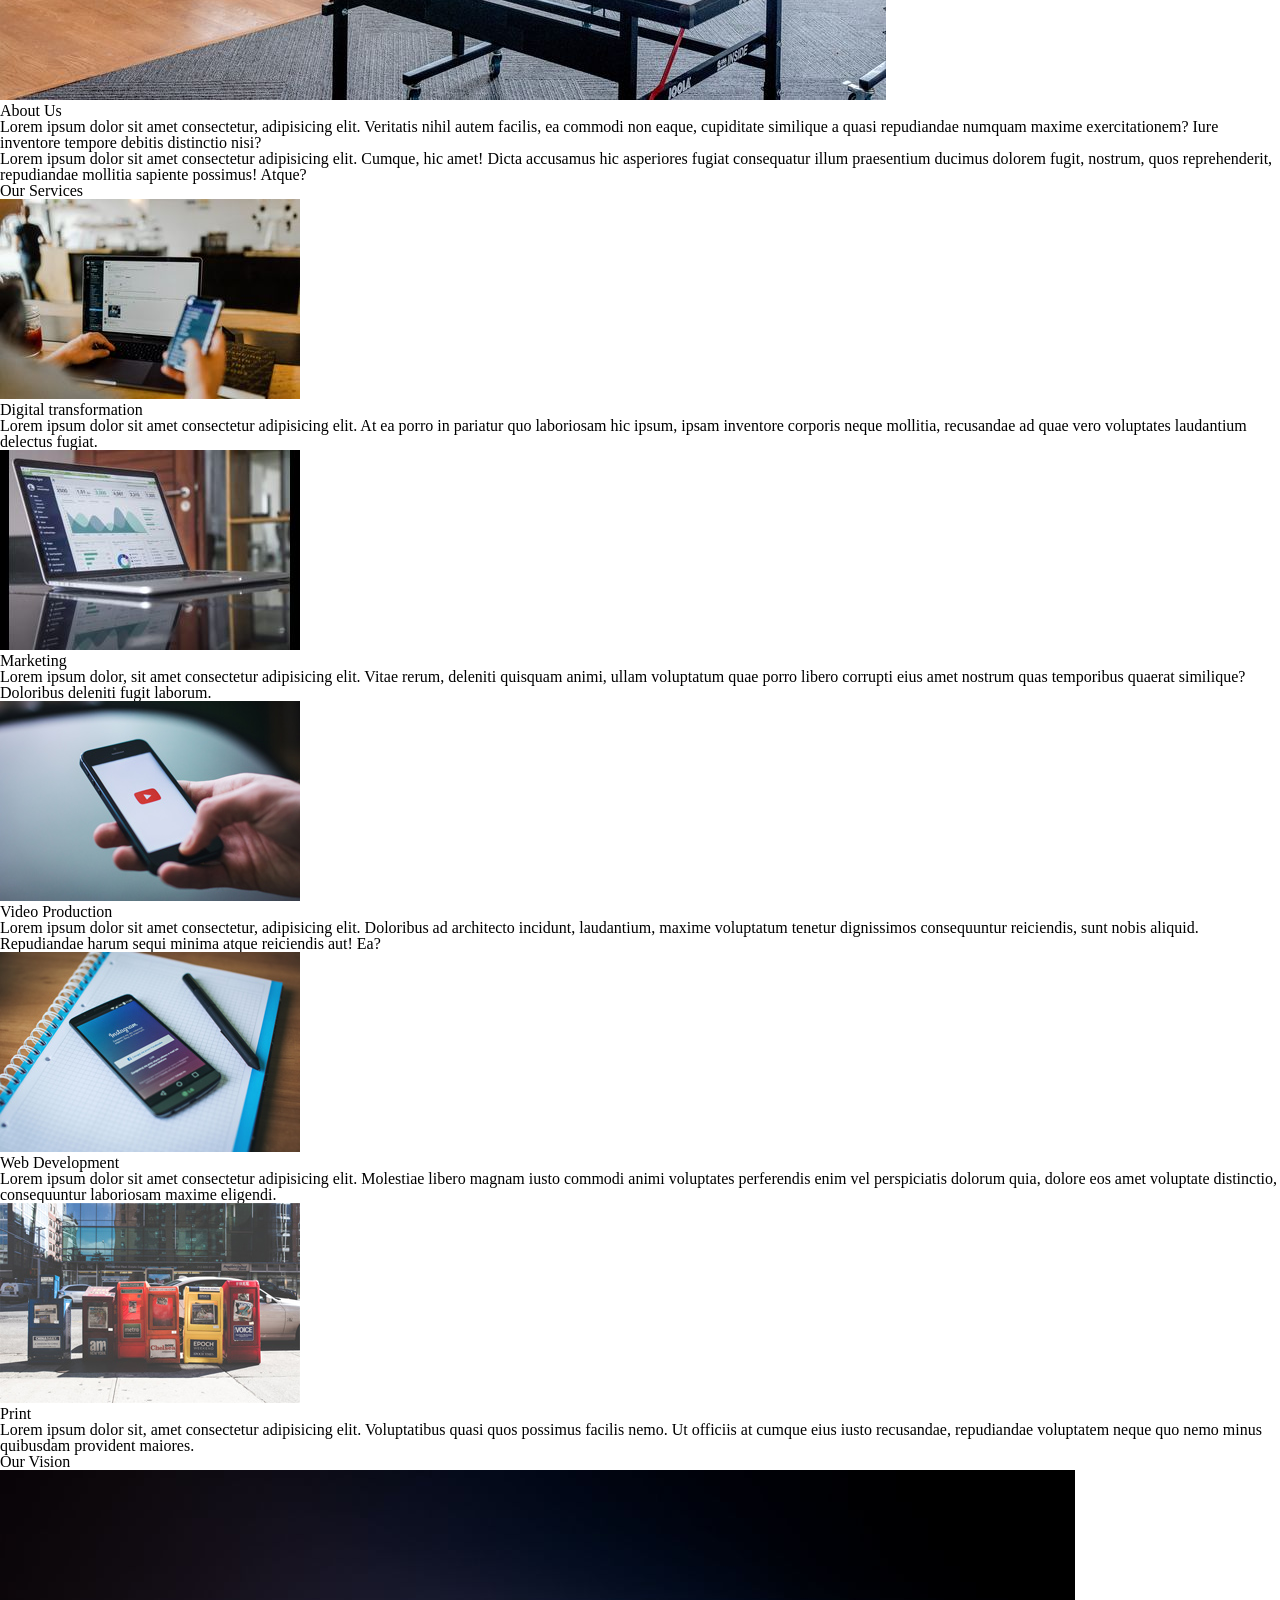
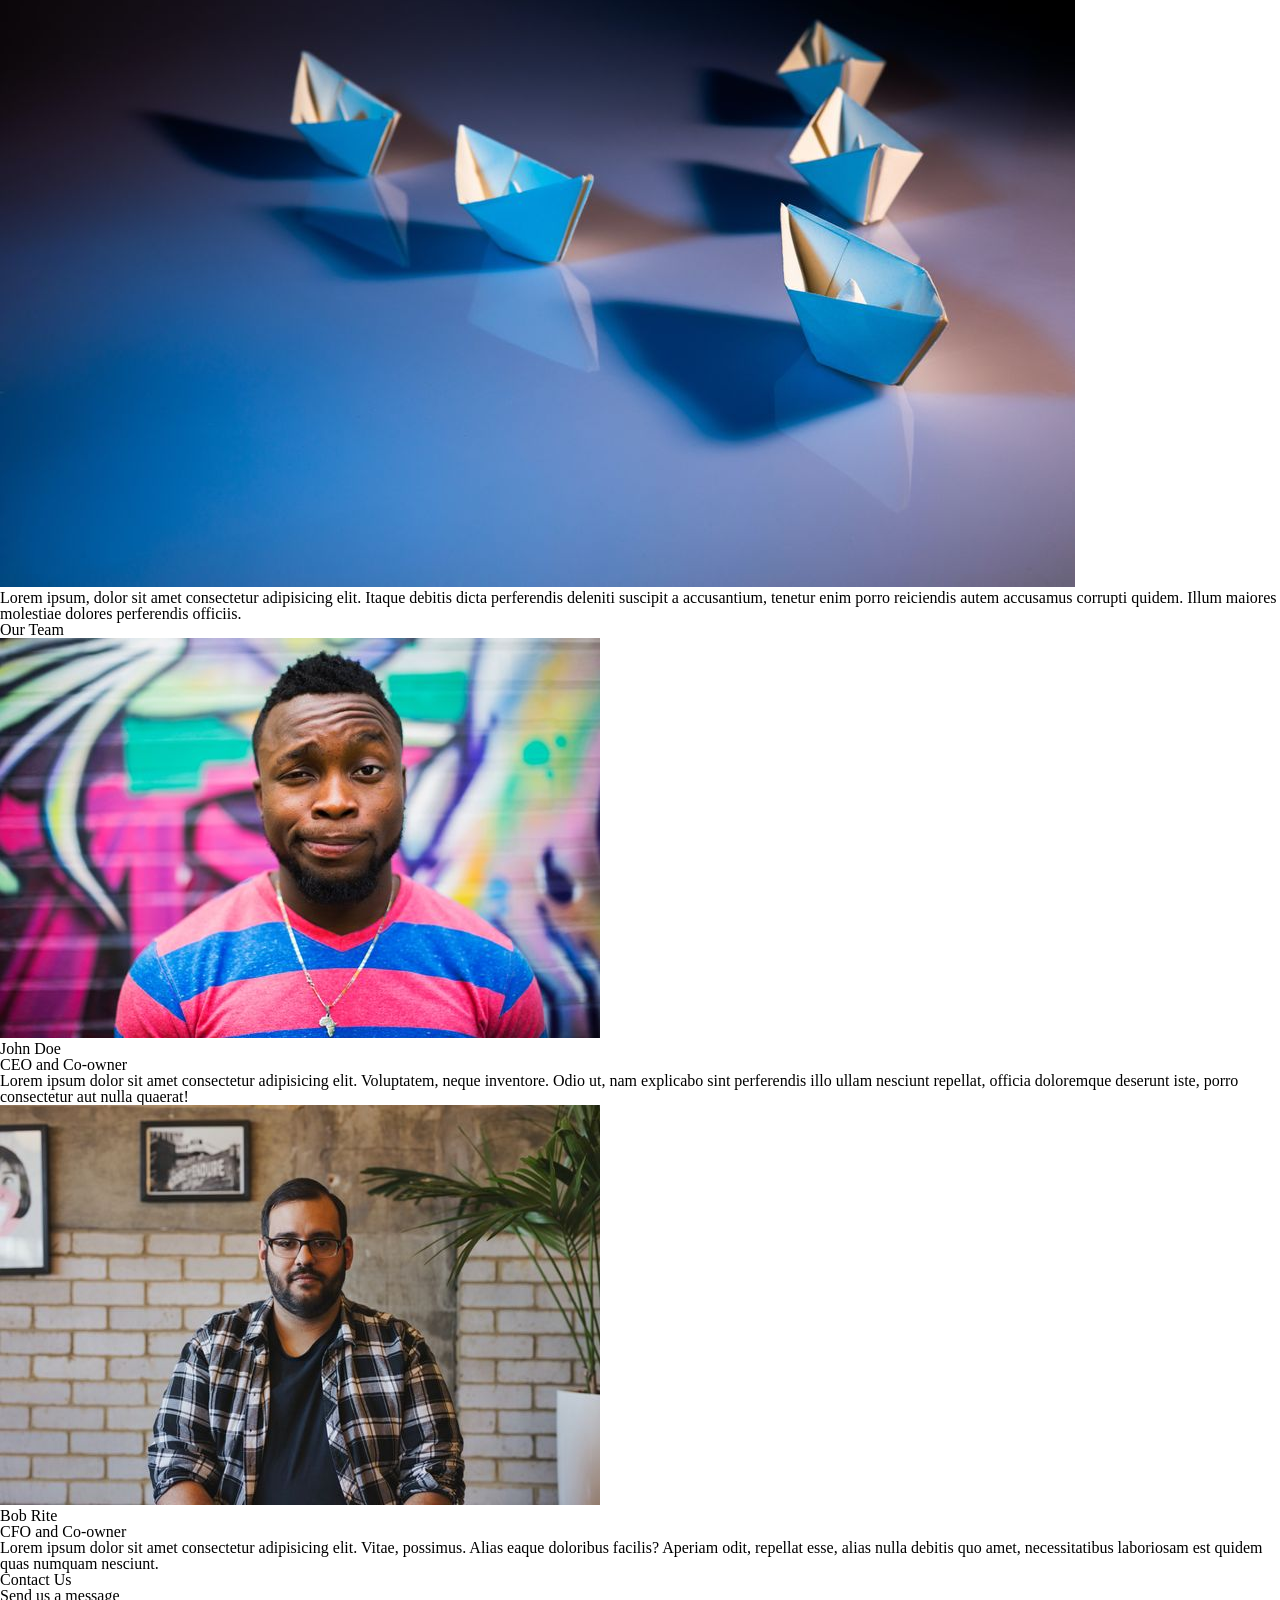
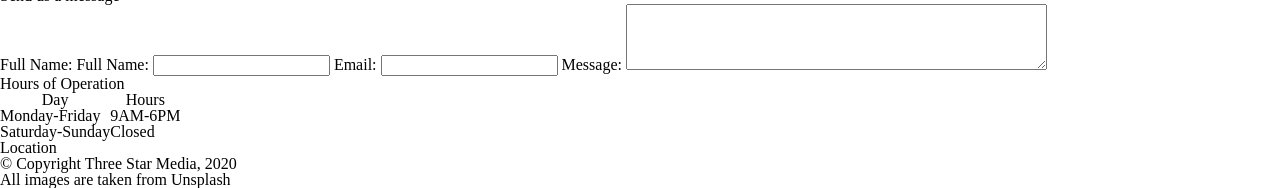
==== commit 17405cd0: "adds search bar" ====
--- a/FInal-Project/index.html
+++ b/FInal-Project/index.html
@@ -23,7 +23,13 @@
                 <li><a href="#team">Team</a></li>
                 <li><a href="#contact">Contact</a></li>
             </ul>
-            <!-- Search bar here -->
+            <div class="search-container">
+                <form action="/search" method="get">
+                    <label for="search">Search:</label>
+                    <input type="text" id="search" name="q" placeholder="Type your search here" required>
+                    <button type="submit">Search</button>
+                </form>
+            </div>
         </nav>
     </div>
 
@@ -176,4 +182,5 @@
         <p>All images are taken from Unsplash</p>
     </footer>
 </body>
-</html>
+
+</html>
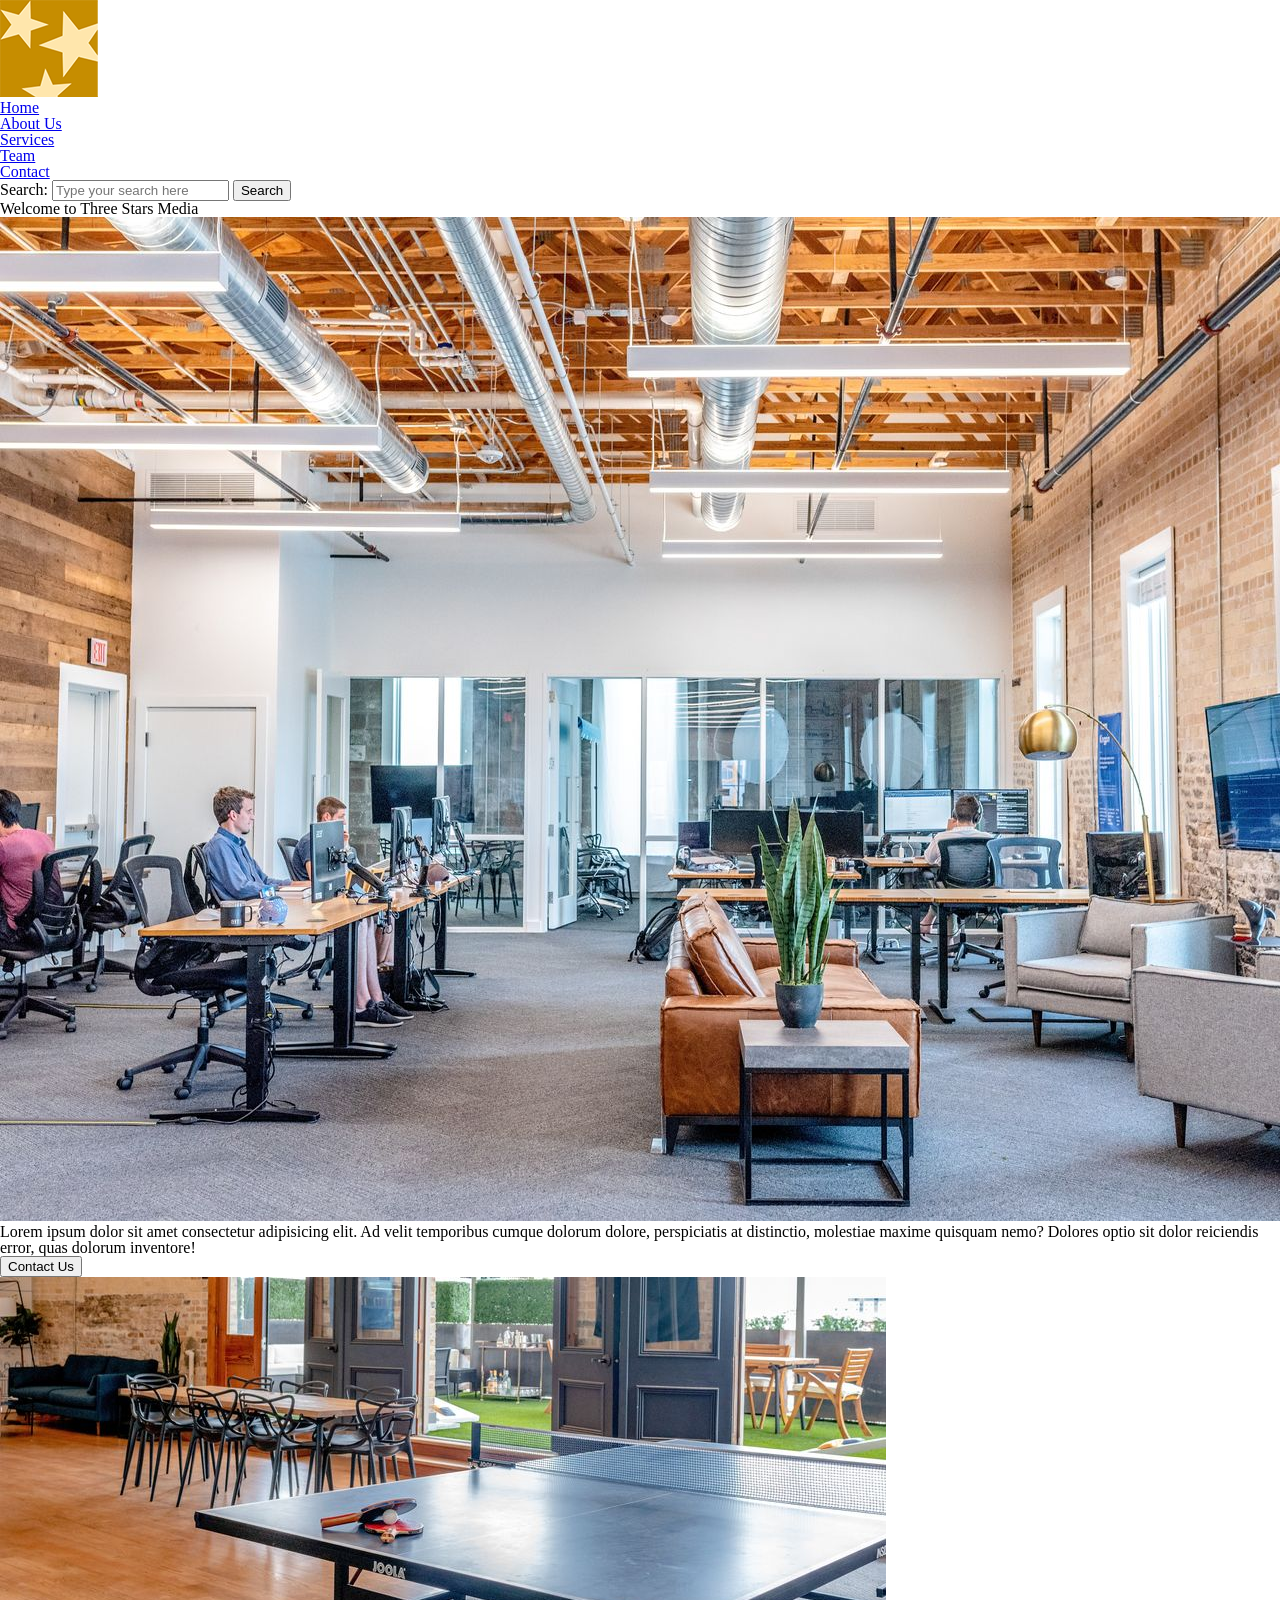
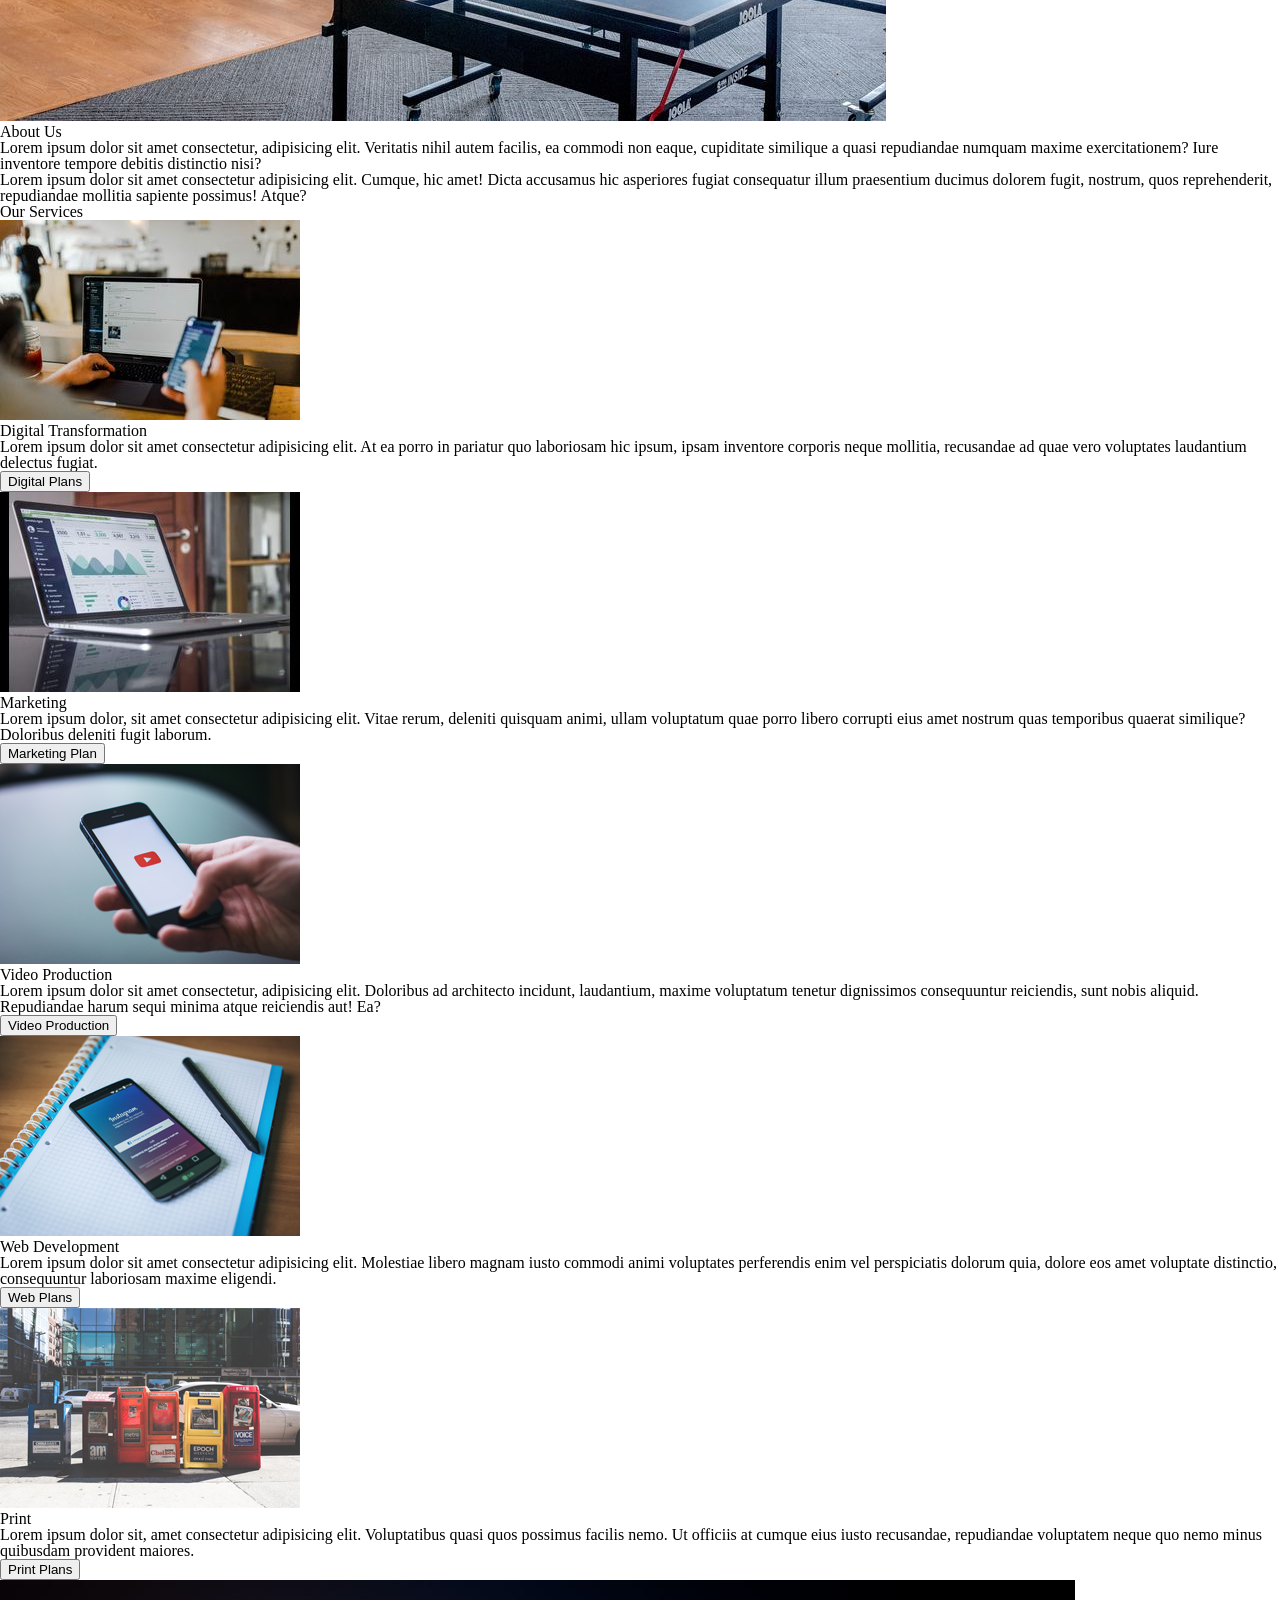
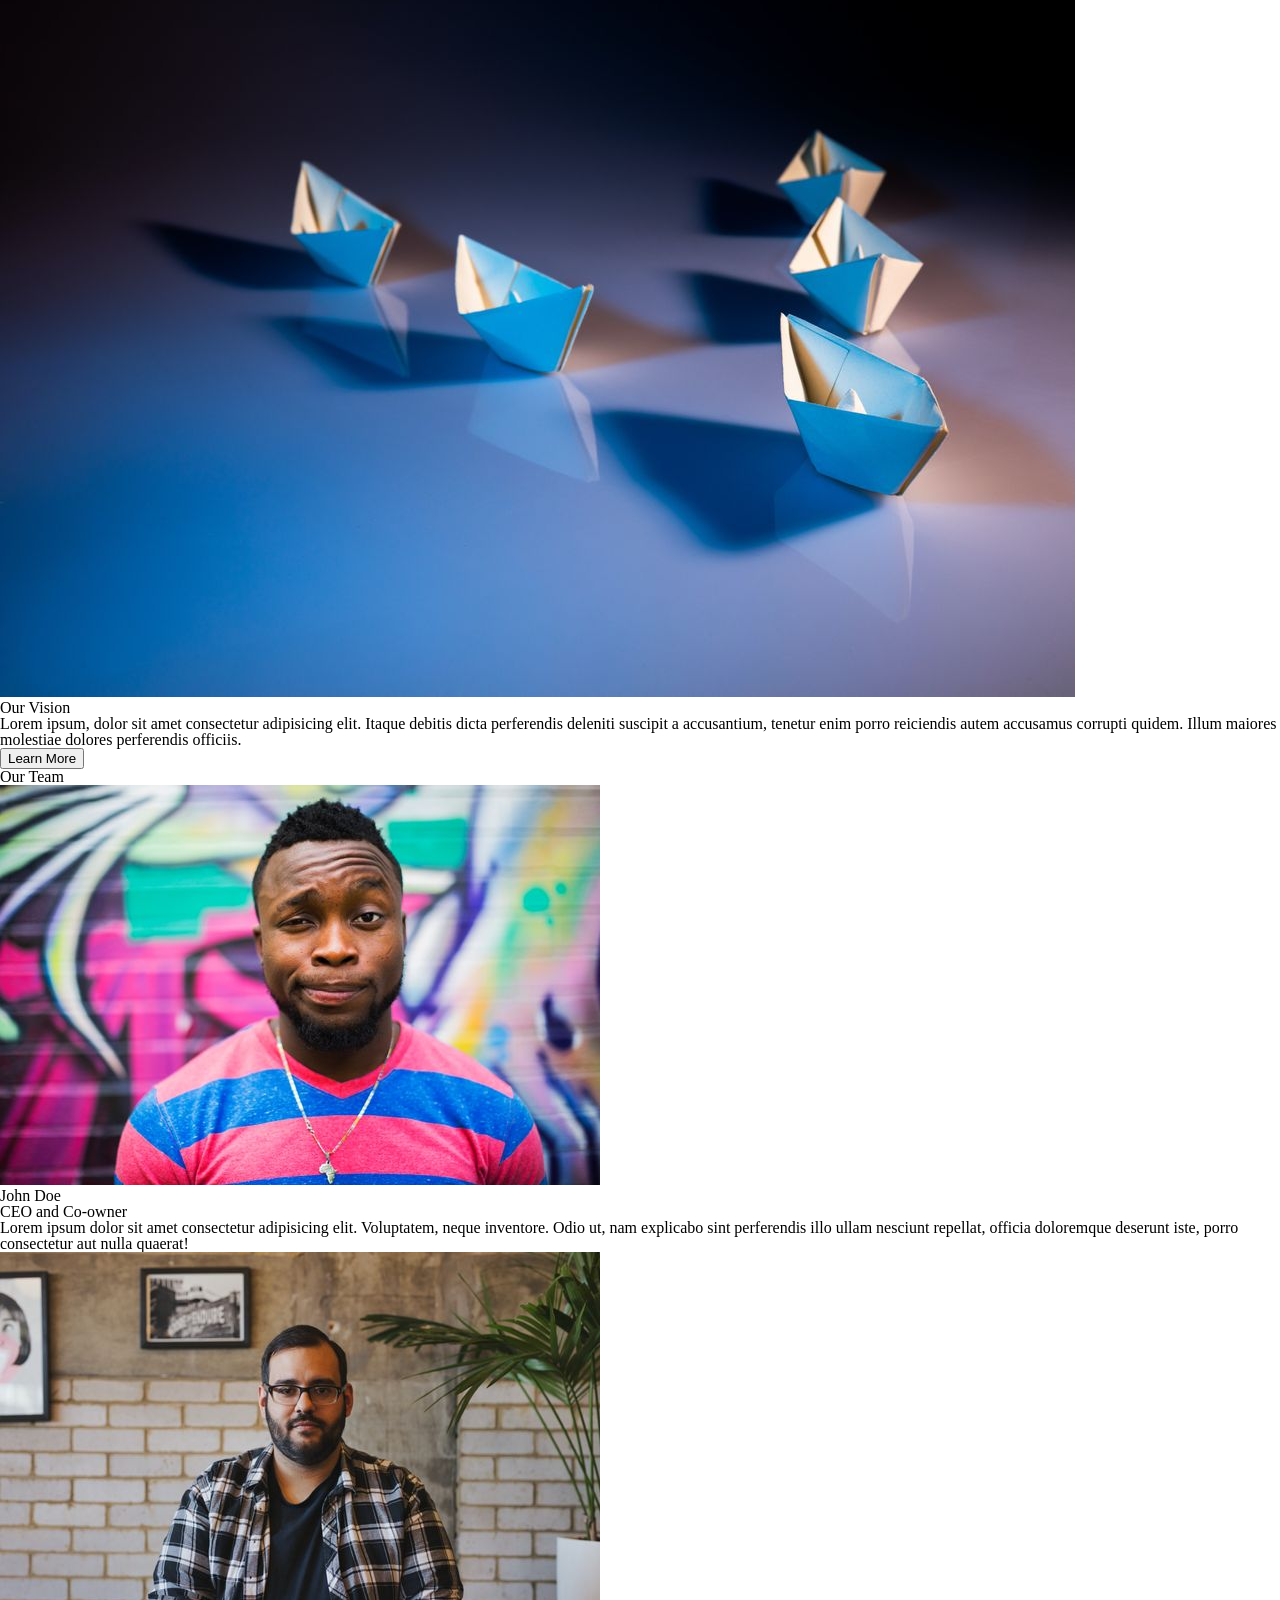
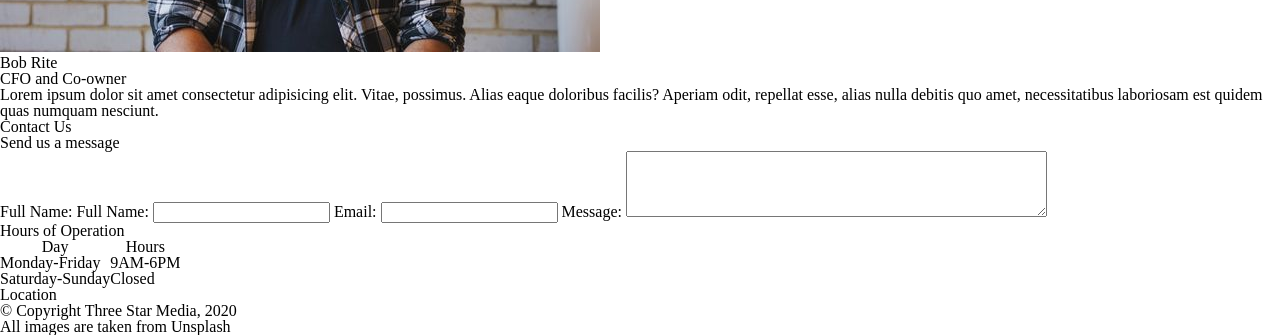
==== commit 588aa7a2: "Adds more buttons" ====
--- a/FInal-Project/index.html
+++ b/FInal-Project/index.html
@@ -44,7 +44,9 @@
                     perspiciatis at distinctio, molestiae maxime quisquam nemo? Dolores optio sit dolor reiciendis
                     error, quas dolorum inventore!
                 </p>
-                <!-- Button here -->
+
+                <button class="contact-us-button">Contact Us</button>
+
             </section>
         </article>
     </div>
@@ -74,47 +76,84 @@
         <article>
             <section id="services">
                 <h2>Our Services</h2>
-                <img src="images/digital.jpg" alt="Digital Transformation Image">
-                <h3>Digital transformation</h3>
-                <p>Lorem ipsum dolor sit amet consectetur adipisicing elit. At ea porro in pariatur quo laboriosam hic
-                    ipsum, ipsam inventore corporis neque mollitia, recusandae ad quae vero voluptates laudantium
-                    delectus fugiat.</p>
-                <!-- Button -->
-                <img src="images/marketing.jpg" alt="Marketing Image">
-                <h3>Marketing</h3>
-                <p>
-                    Lorem ipsum dolor, sit amet consectetur adipisicing elit. Vitae rerum, deleniti quisquam animi,
-                    ullam voluptatum quae porro libero corrupti eius amet nostrum quas temporibus quaerat similique?
-                    Doloribus deleniti fugit laborum.
-                </p>
-                <!-- button -->
-                <img src="images/video.jpg" alt="Video Production Image">
-                <h3>Video Production</h3>
-                <p>Lorem ipsum dolor sit amet consectetur, adipisicing elit. Doloribus ad architecto incidunt,
-                    laudantium, maxime voluptatum tenetur dignissimos consequuntur reiciendis, sunt nobis aliquid.
-                    Repudiandae harum sequi minima atque reiciendis aut! Ea?</p>
-                <!-- button -->
-                <img src="images/web.jpg" alt="Web Development Image">
-                <h3>Web Development</h3>
-                <p>Lorem ipsum dolor sit amet consectetur adipisicing elit. Molestiae libero magnam iusto commodi animi
-                    voluptates perferendis enim vel perspiciatis dolorum quia, dolore eos amet voluptate distinctio,
-                    consequuntur laboriosam maxime eligendi.</p>
-                <!-- button -->
-                <img src="images/print.jpg" alt="Print Image">
-                <h3>Print</h3>
-                <p>Lorem ipsum dolor sit, amet consectetur adipisicing elit. Voluptatibus quasi quos possimus facilis
-                    nemo. Ut officiis at cumque eius iusto recusandae, repudiandae voluptatem neque quo nemo minus
-                    quibusdam provident maiores.</p>
-                <!-- button -->
-                <h3>Our Vision</h3>
-                <img src="images/vision.jpg" alt="Our Vision Image">
-                <p>Lorem ipsum, dolor sit amet consectetur adipisicing elit. Itaque debitis dicta perferendis deleniti
-                    suscipit a accusantium, tenetur enim porro reiciendis autem accusamus corrupti quidem. Illum maiores
-                    molestiae dolores perferendis officiis.</p>
-                <!-- button -->
-            </section>
-        </article>
-    </div>
+
+                <!-- Digital Transformation -->
+                <div class="service">
+                    <img src="images/digital.jpg" alt="Digital Transformation Image">
+                    <h3>Digital Transformation</h3>
+                    <p>Lorem ipsum dolor sit amet consectetur adipisicing elit. At ea porro in pariatur quo laboriosam
+                        hic
+                        ipsum, ipsam inventore corporis neque mollitia, recusandae ad quae vero voluptates laudantium
+                        delectus fugiat.</p>
+                    <!-- Button -->
+                    <button class="service-button">Digital Plans</button>
+                </div>
+
+                <!-- Marketing -->
+                <div class="service">
+                    <img src="images/marketing.jpg" alt="Marketing Image">
+                    <h3>Marketing</h3>
+                    <p>
+                        Lorem ipsum dolor, sit amet consectetur adipisicing elit. Vitae rerum, deleniti quisquam animi,
+                        ullam voluptatum quae porro libero corrupti eius amet nostrum quas temporibus quaerat similique?
+                        Doloribus deleniti fugit laborum.
+                    </p>
+                    <!-- button -->
+                    <button class="service-button">Marketing Plan</button>
+                </div>
+
+                <!-- Video Production -->
+                <div class="service">
+                    <img src="images/video.jpg" alt="Video Production Image">
+                    <h3>Video Production</h3>
+                    <p>Lorem ipsum dolor sit amet consectetur, adipisicing elit. Doloribus ad architecto incidunt,
+                        laudantium, maxime voluptatum tenetur dignissimos consequuntur reiciendis, sunt nobis aliquid.
+                        Repudiandae harum sequi minima atque reiciendis aut! Ea?</p>
+                    <!-- button -->
+                    <button class="service-button">Video Production</button>
+                </div>
+
+                <!-- Web Development -->
+                <div class="service">
+                    <img src="images/web.jpg" alt="Web Development Image">
+                    <h3>Web Development</h3>
+                    <p>Lorem ipsum dolor sit amet consectetur adipisicing elit. Molestiae libero magnam iusto commodi
+                        animi
+                        voluptates perferendis enim vel perspiciatis dolorum quia, dolore eos amet voluptate distinctio,
+                        consequuntur laboriosam maxime eligendi.</p>
+                    <!-- button -->
+                    <button class="service-button">Web Plans</button>
+                </div>
+
+                <!-- Print -->
+                <div class="service">
+                    <img src="images/print.jpg" alt="Print Image">
+                    <h3>Print</h3>
+                    <p>Lorem ipsum dolor sit, amet consectetur adipisicing elit. Voluptatibus quasi quos possimus
+                        facilis
+                        nemo. Ut officiis at cumque eius iusto recusandae, repudiandae voluptatem neque quo nemo minus
+                        quibusdam provident maiores.</p>
+                    <!-- button -->
+                    <button class="service-button">Print Plans</button>
+                </div>
+
+                <!-- Our Vision -->
+                <div class="service">
+                    <img src="images/vision.jpg" alt="Our Vision Image">
+                    <h3>Our Vision</h3>
+                    <p>Lorem ipsum, dolor sit amet consectetur adipisicing elit. Itaque debitis dicta perferendis
+                        deleniti
+                        suscipit a accusantium, tenetur enim porro reiciendis autem accusamus corrupti quidem. Illum
+                        maiores
+                        molestiae dolores perferendis officiis.</p>
+                    <!-- button -->
+                    <button class="service-button">Learn More</button>
+                </div>
+
+            </section>
+        </article>
+    </div>
+
 
     <div class="team-container">
         <article>
@@ -154,7 +193,7 @@
             </form>
             <div class="hours">
                 <h3>Hours of Operation</h3>
-                <table border>
+                <table boarder>
                     <thead>
                         <tr>
                             <th>Day</th>
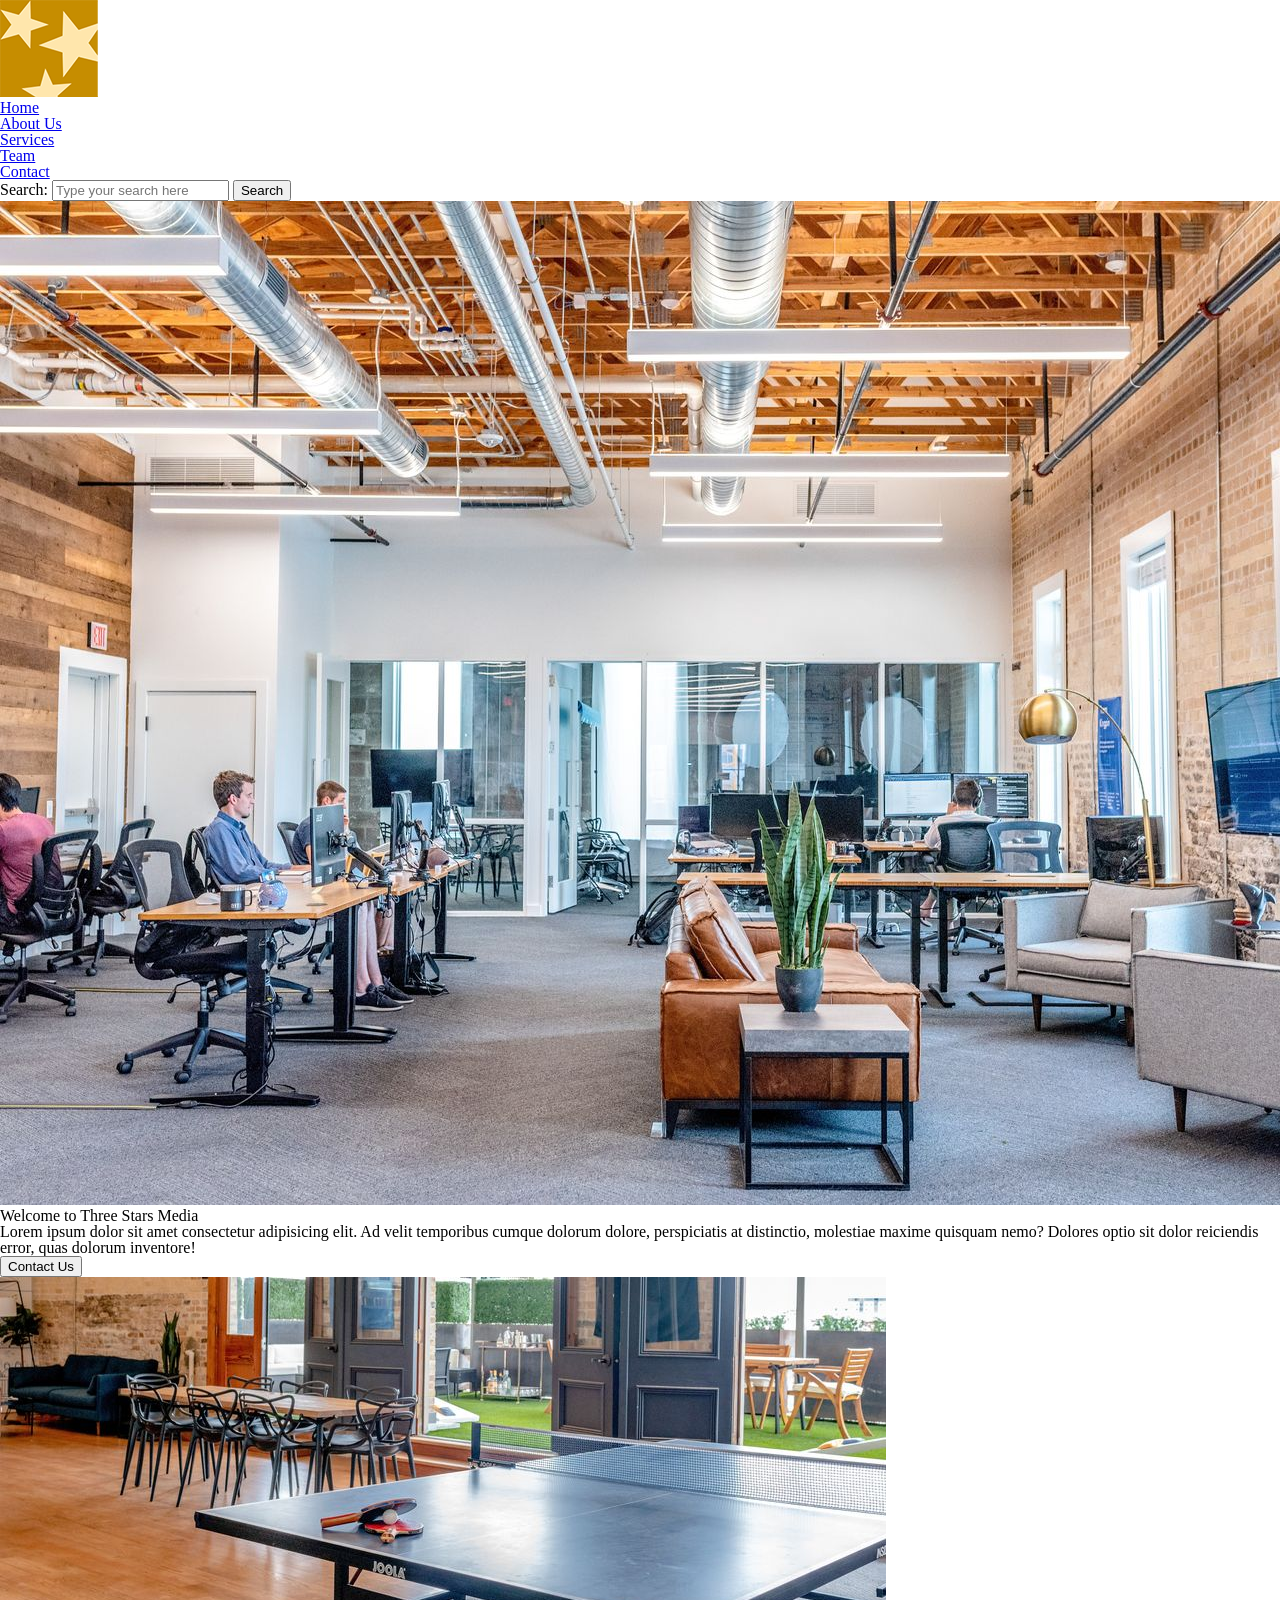
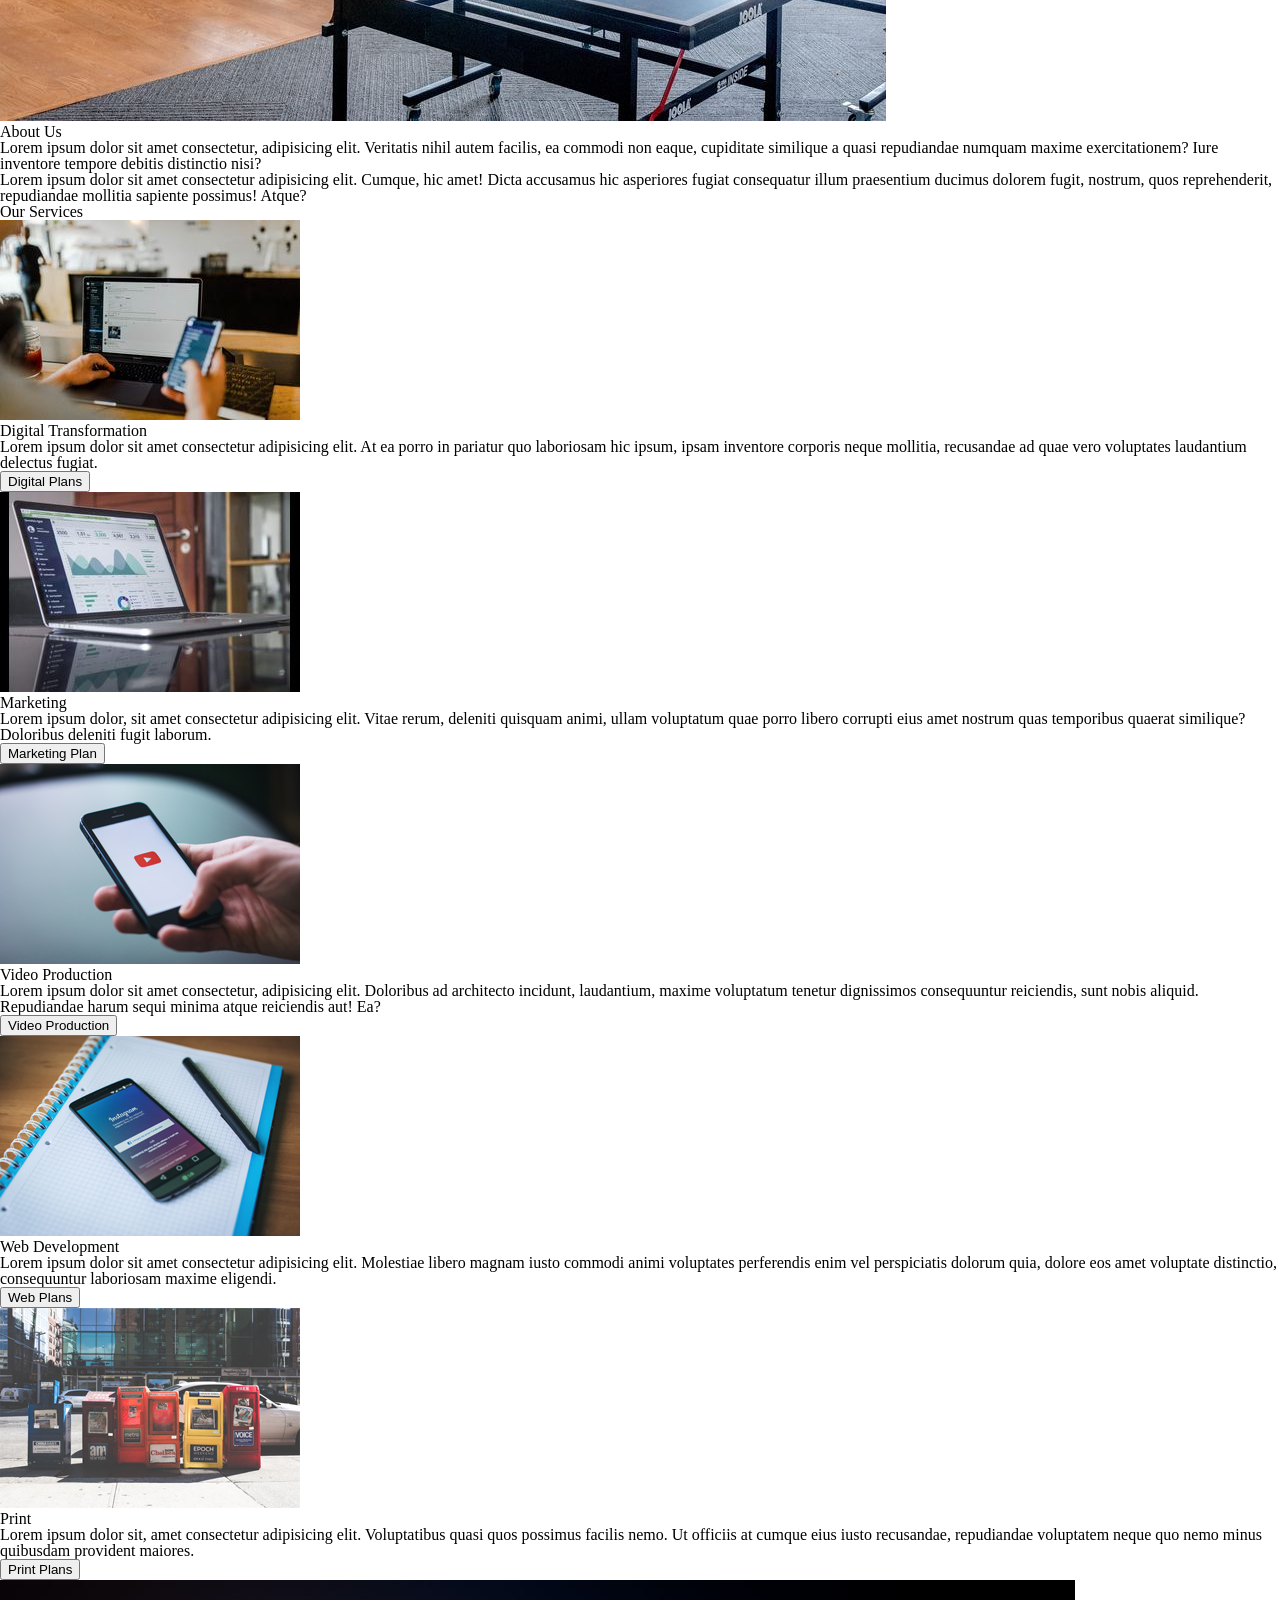
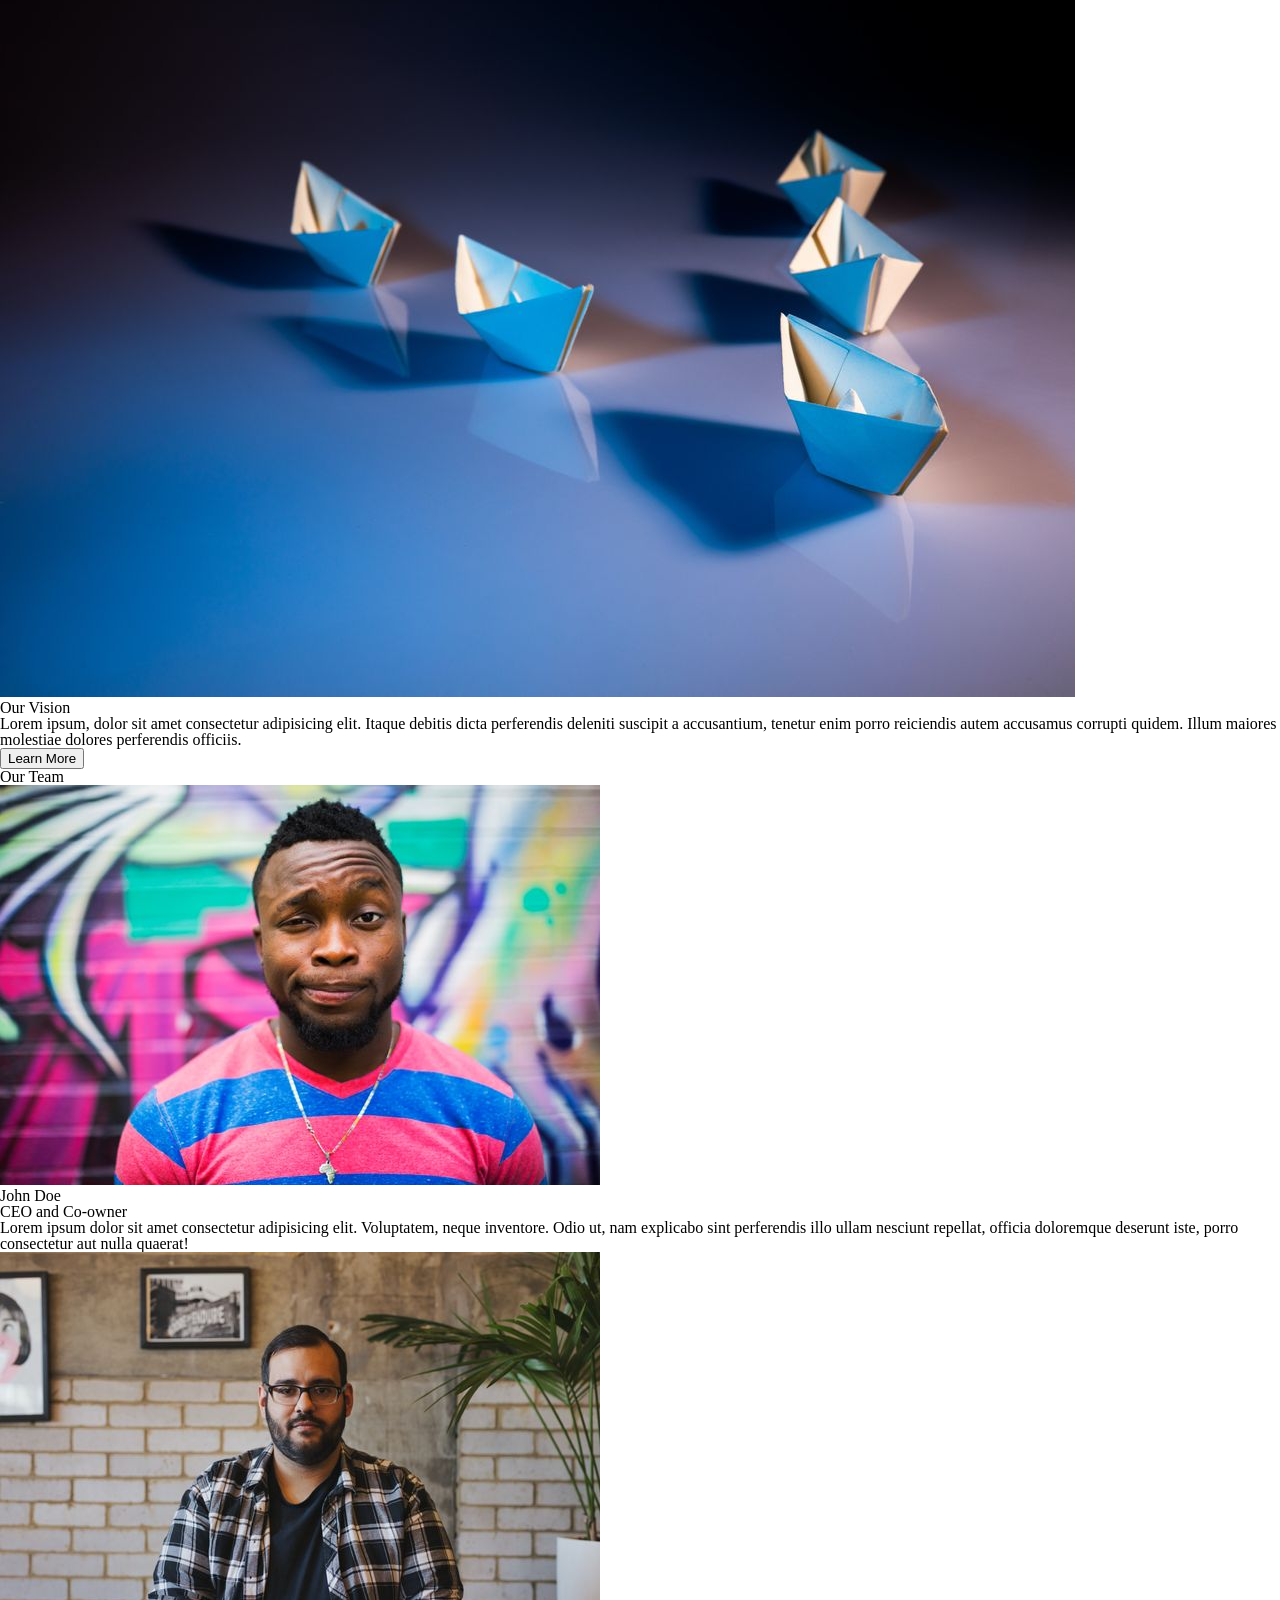
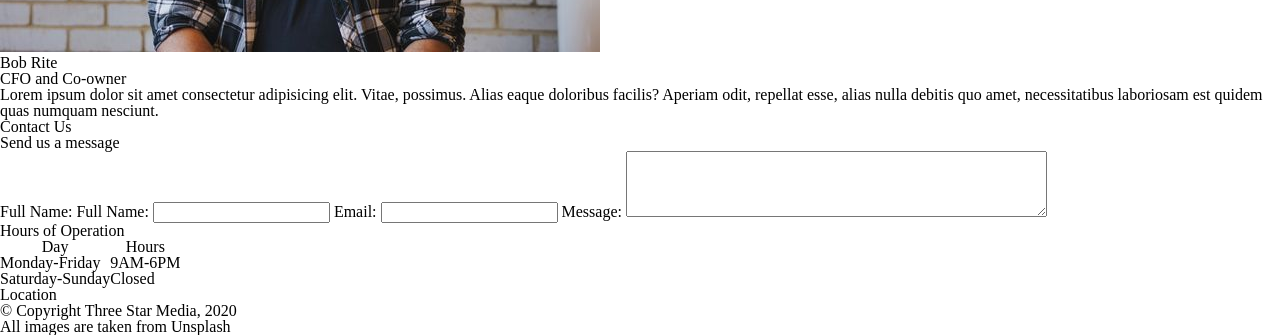
==== commit 3c9028b3: "i have no idea what i did" ====
--- a/FInal-Project/index.html
+++ b/FInal-Project/index.html
@@ -32,24 +32,23 @@
             </div>
         </nav>
     </div>
-
-    <!-- Welcome Page -->
-    <div class="content-container">
-        <article>
+   <!-- Welcome Page -->
+<div class="content-container">
+    <article class="welcome-section" style="position: relative;">
+        <img src="images/main-banner.jpg" alt="Welcome to Three Stars Media" class="banner-image">
+        <div class="overlay"></div>
+        <section id="home" class="text-overlay">
             <h1>Welcome to Three Stars Media</h1>
-            <img src="images/main-banner.jpg" alt="Welcome to Three Stars Media">
-            <section id="home">
-                <p>
-                    Lorem ipsum dolor sit amet consectetur adipisicing elit. Ad velit temporibus cumque dolorum dolore,
-                    perspiciatis at distinctio, molestiae maxime quisquam nemo? Dolores optio sit dolor reiciendis
-                    error, quas dolorum inventore!
-                </p>
-
-                <button class="contact-us-button">Contact Us</button>
-
-            </section>
-        </article>
-    </div>
+            <p>
+                Lorem ipsum dolor sit amet consectetur adipisicing elit. Ad velit temporibus cumque dolorum dolore,
+                perspiciatis at distinctio, molestiae maxime quisquam nemo? Dolores optio sit dolor reiciendis error,
+                quas dolorum inventore!
+            </p>
+            <button class="contact-us-button">Contact Us</button>
+        </section>
+    </article>
+</div>
+
 
     <!-- About Us Section -->
     <div class="about-us-container">
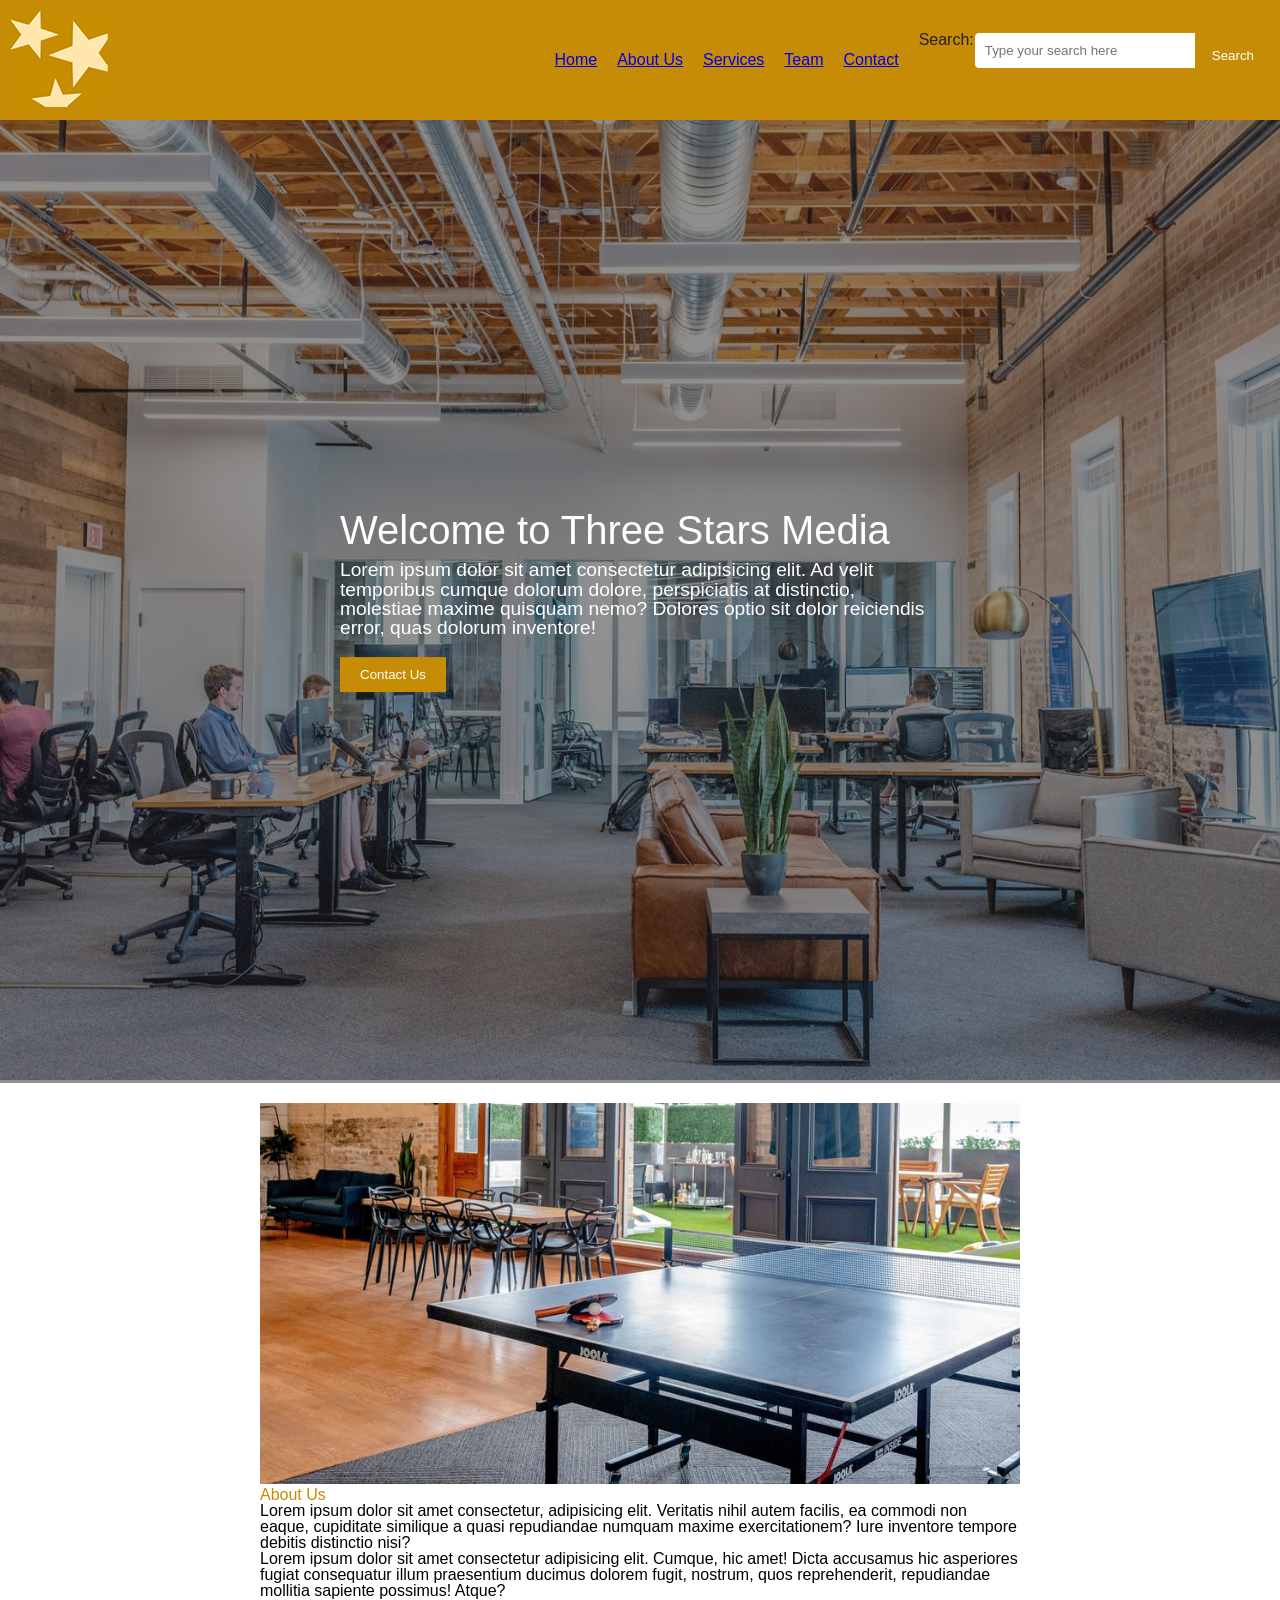
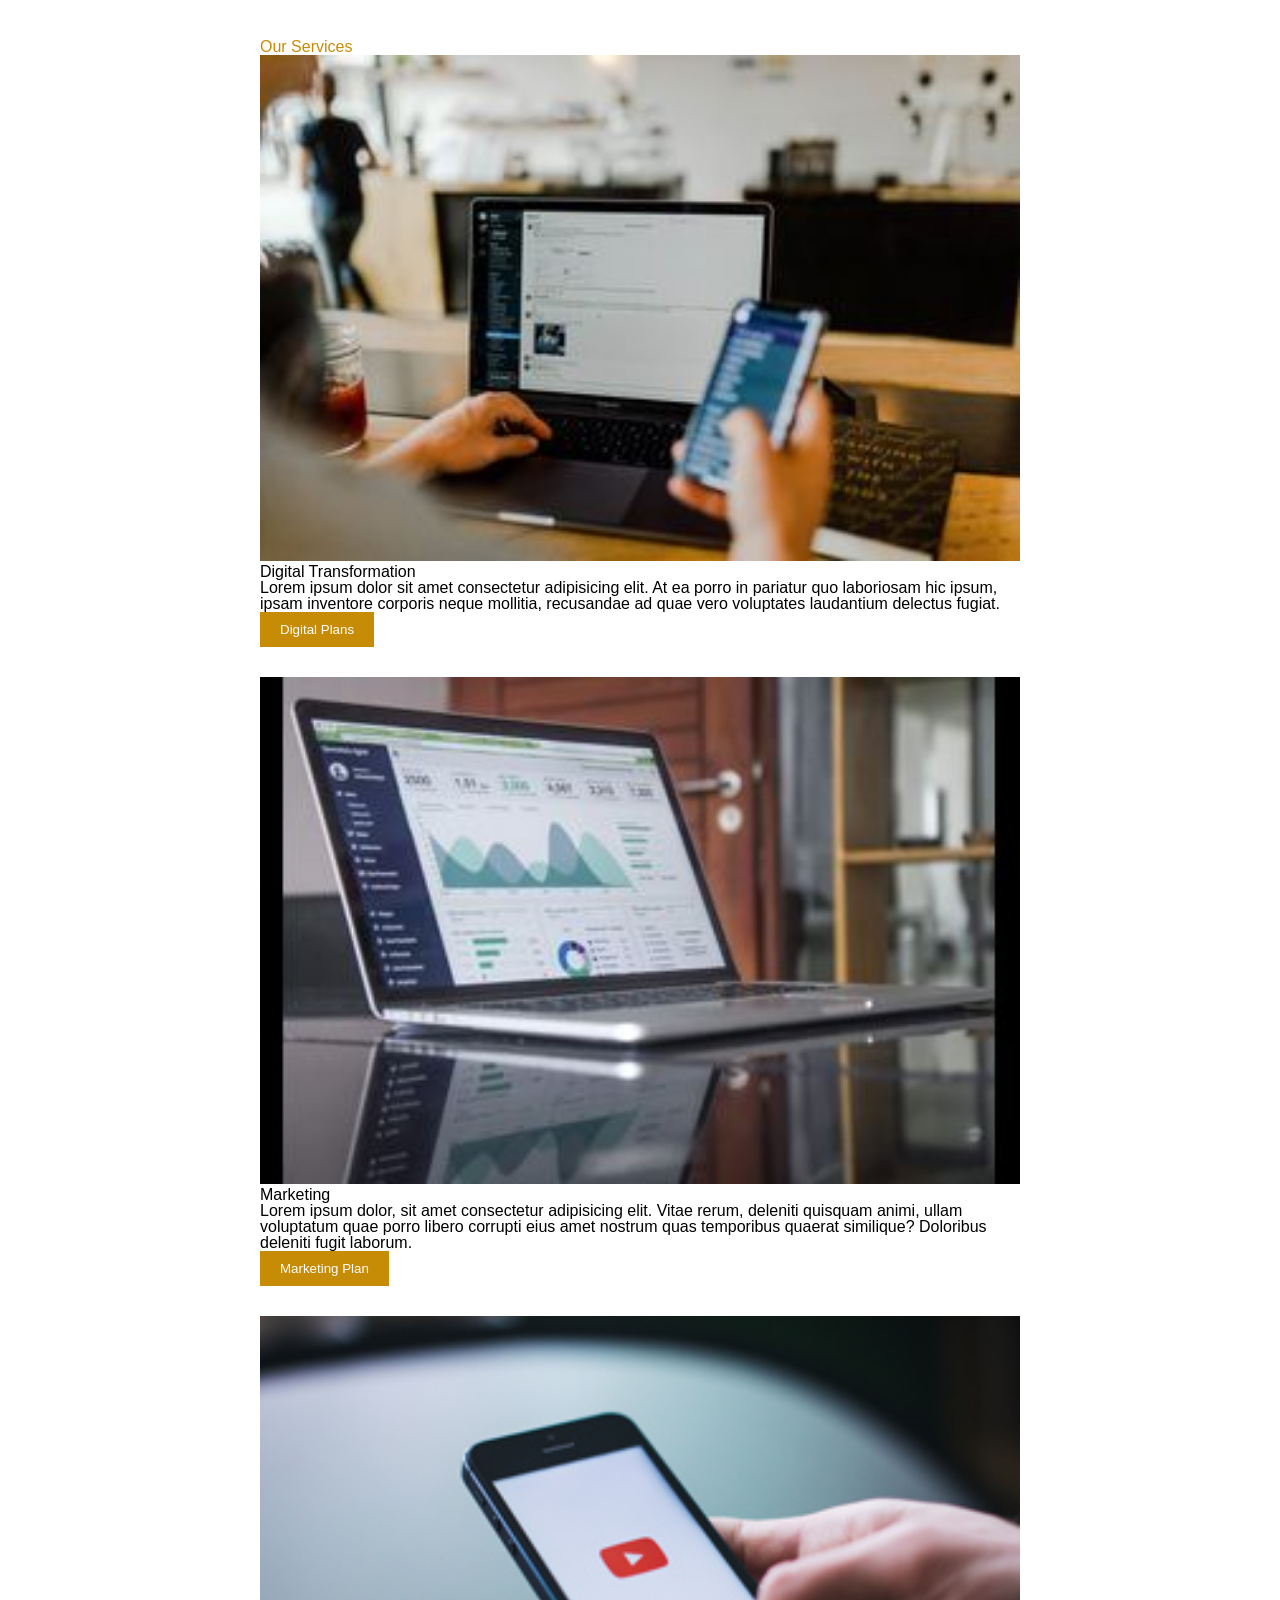
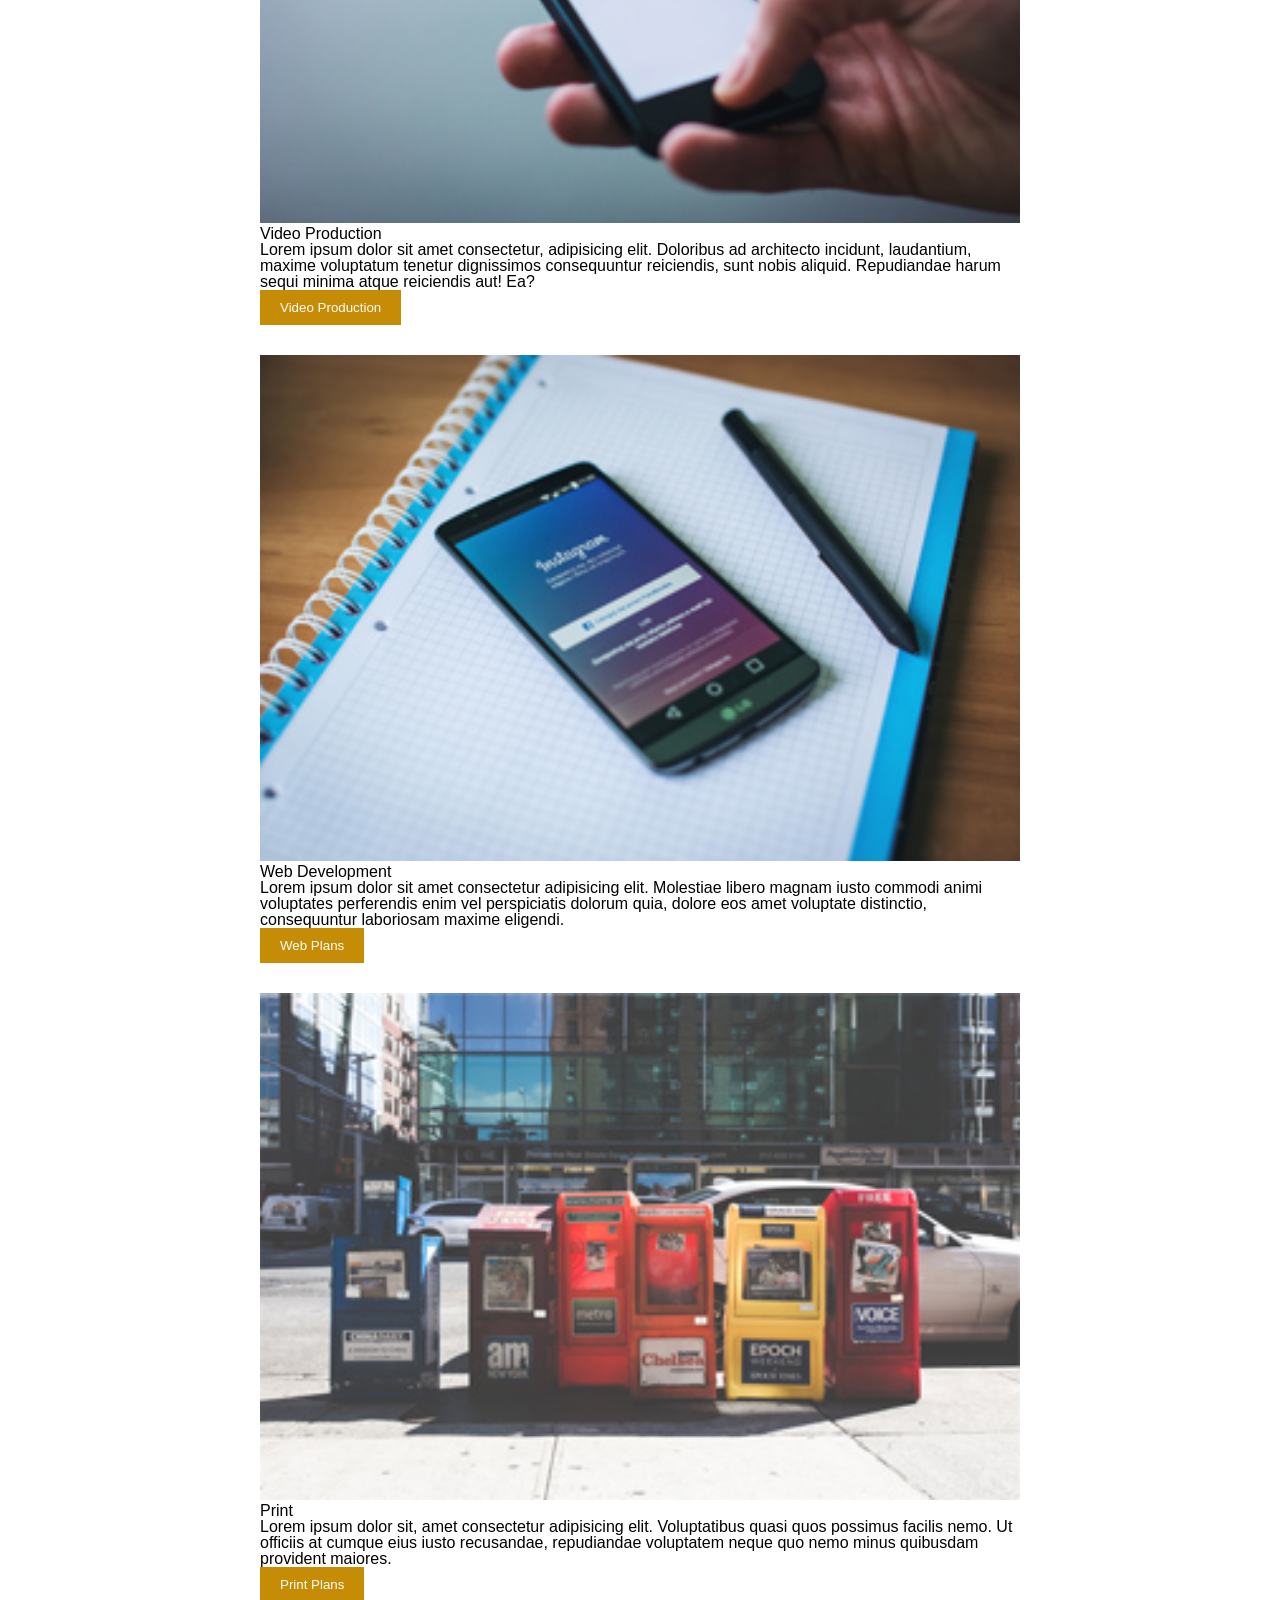
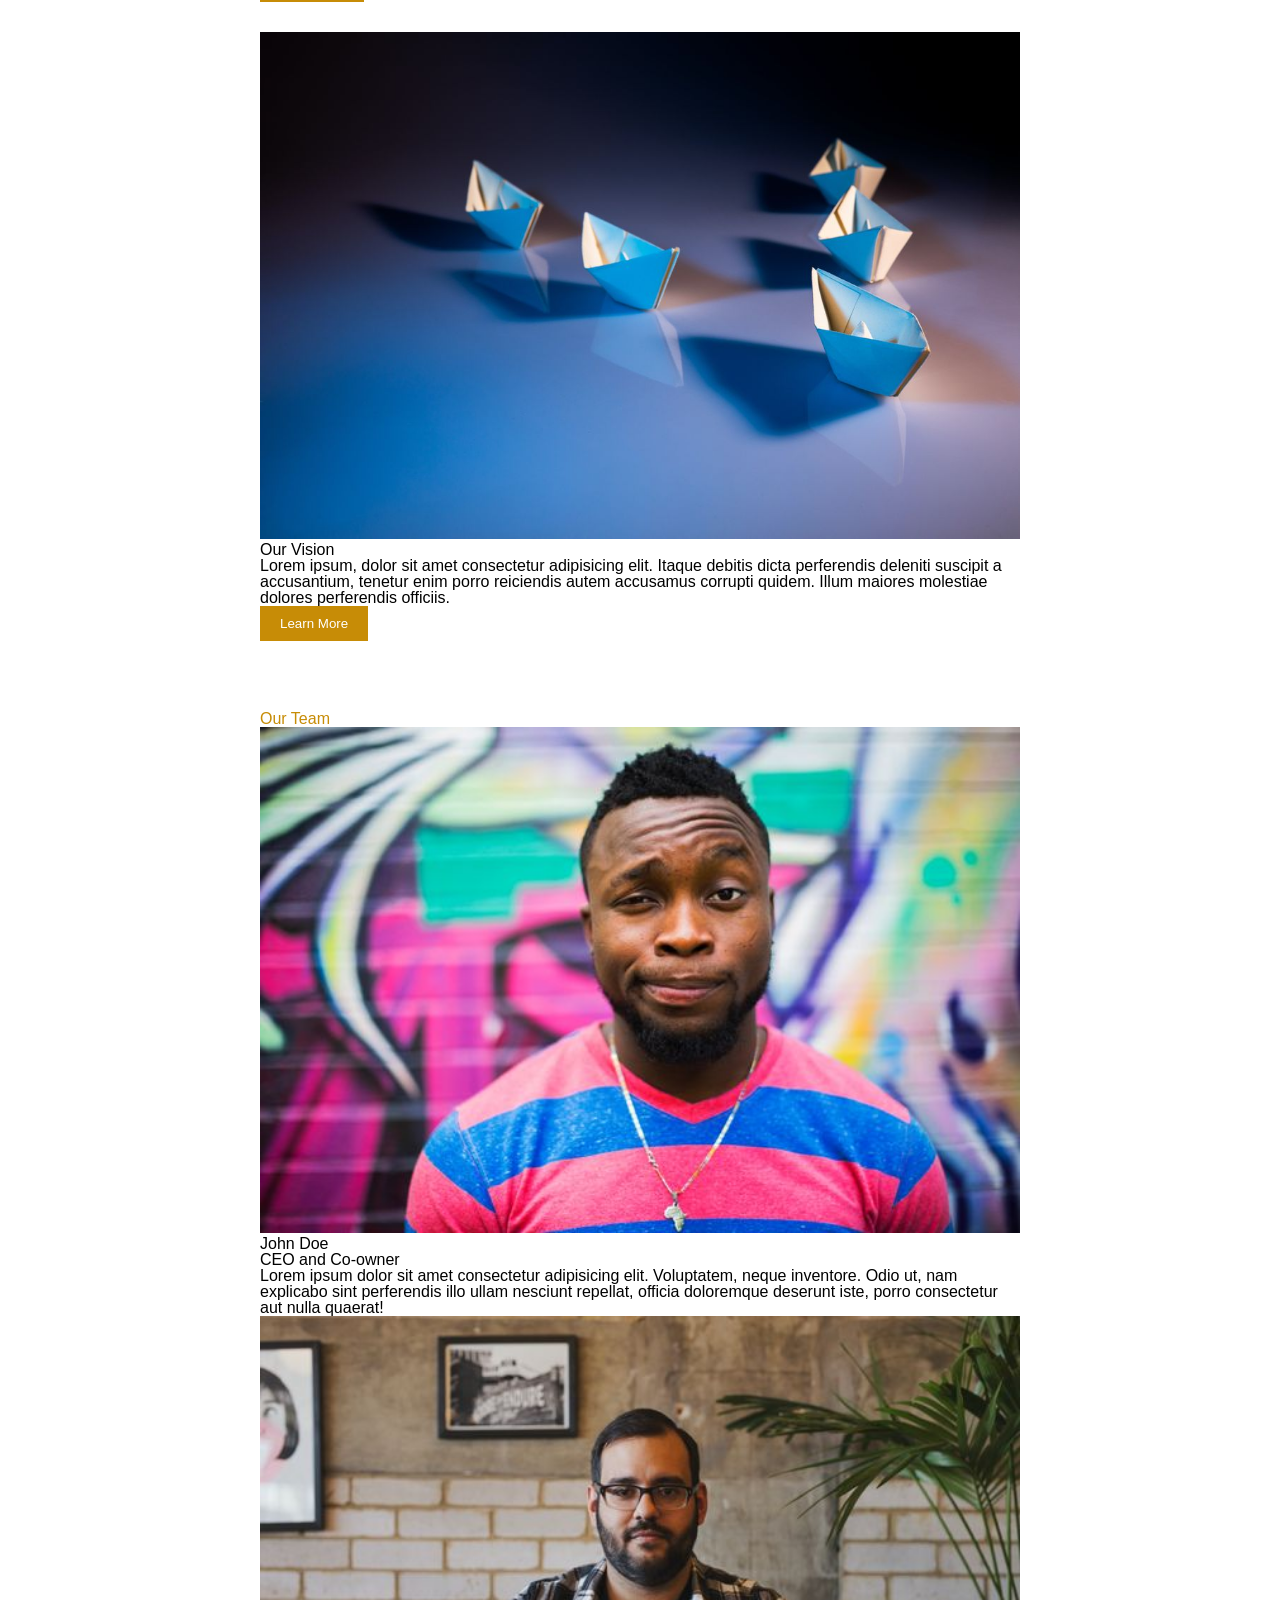
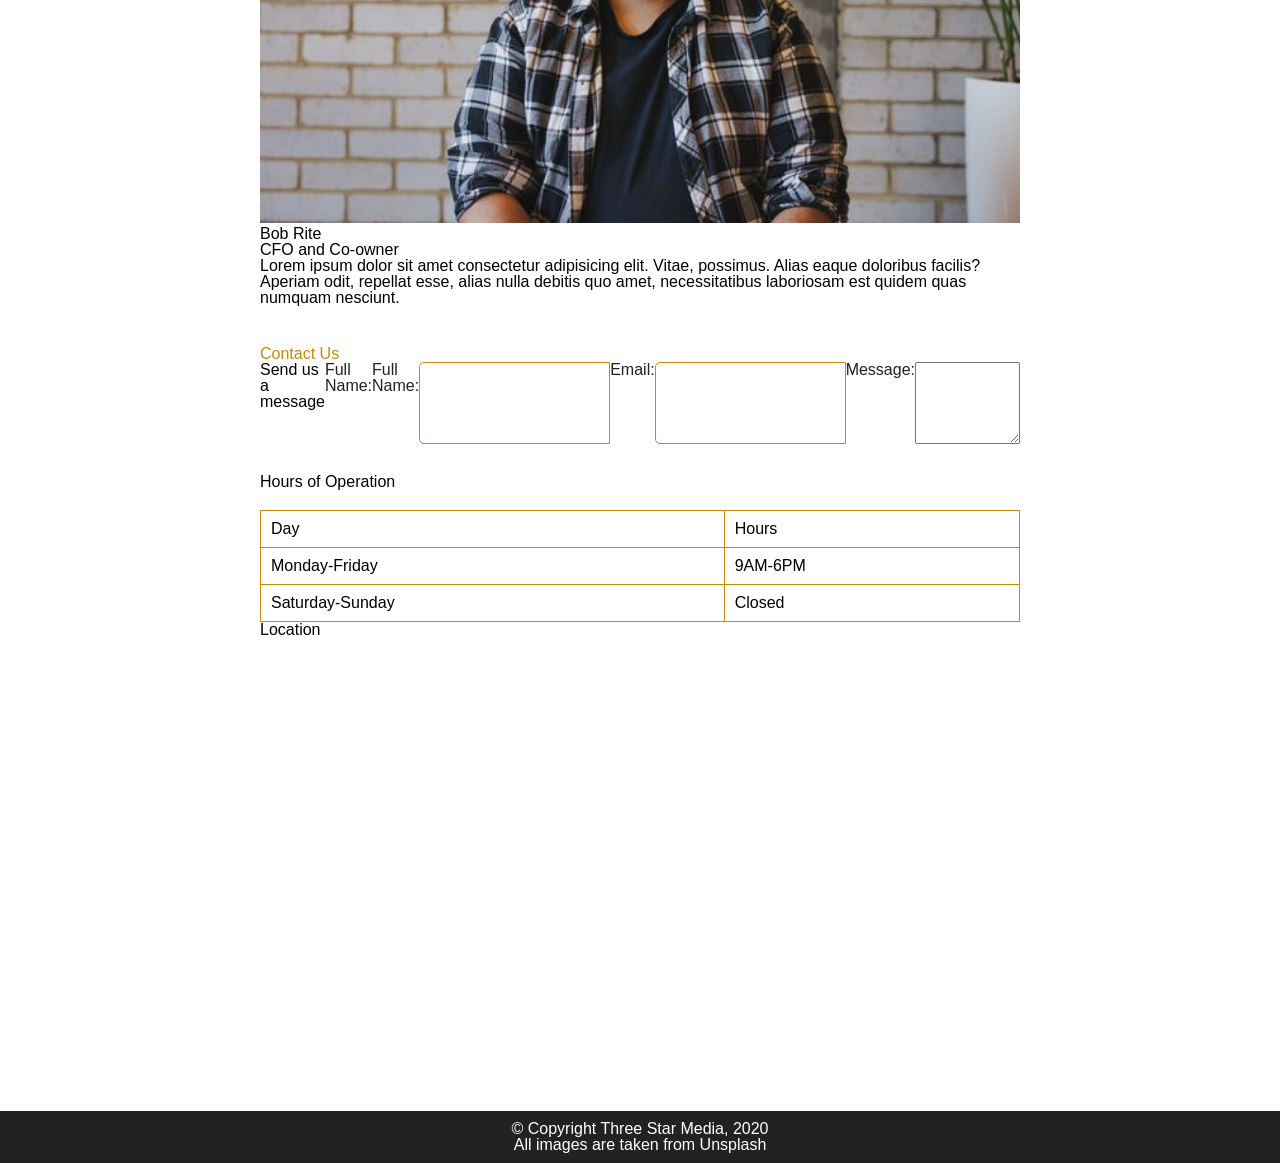
==== commit e26d2a8f: "idk anymore" ====
--- a/FInal-Project/index.html
+++ b/FInal-Project/index.html
@@ -32,22 +32,23 @@
             </div>
         </nav>
     </div>
-   <!-- Welcome Page -->
-<div class="content-container">
-    <article class="welcome-section" style="position: relative;">
-        <img src="images/main-banner.jpg" alt="Welcome to Three Stars Media" class="banner-image">
-        <div class="overlay"></div>
-        <section id="home" class="text-overlay">
-            <h1>Welcome to Three Stars Media</h1>
-            <p>
-                Lorem ipsum dolor sit amet consectetur adipisicing elit. Ad velit temporibus cumque dolorum dolore,
-                perspiciatis at distinctio, molestiae maxime quisquam nemo? Dolores optio sit dolor reiciendis error,
-                quas dolorum inventore!
-            </p>
-            <button class="contact-us-button">Contact Us</button>
-        </section>
-    </article>
-</div>
+    <!-- Welcome Page -->
+    <div class="content-container">
+        <article class="welcome-section" style="position: relative;">
+            <img src="images/main-banner.jpg" alt="Welcome to Three Stars Media" class="banner-image">
+            <div class="overlay"></div>
+            <section id="home" class="text-overlay">
+                <h1>Welcome to Three Stars Media</h1>
+                <p>
+                    Lorem ipsum dolor sit amet consectetur adipisicing elit. Ad velit temporibus cumque dolorum dolore,
+                    perspiciatis at distinctio, molestiae maxime quisquam nemo? Dolores optio sit dolor reiciendis
+                    error,
+                    quas dolorum inventore!
+                </p>
+                <button class="contact-us-button">Contact Us</button>
+            </section>
+        </article>
+    </div>
 
 
     <!-- About Us Section -->
@@ -213,6 +214,15 @@
             </div>
             <h3>Location</h3>
             <!-- Include Google Map image or other location information here if applicable -->
+            <div class="map">
+                <iframe
+                    src="https://www.google.com/maps/embed?pb=!1m18!1m12!1m3!1d22431.555641255705!2d-75.79303452568361!3d45.34993349999998!2m3!1f0!2f0!3f0!3m2!1i1024!2i768!4f13.1!3m3!1m2!1s0x4cce0718cc4a6ad7%3A0xc6cc467725843e2b!2sAlgonquin%20College%20-%20Ottawa%20Campus!5e0!3m2!1sen!2sca!4v1701216673965!5m2!1sen!2sca"
+                    width="600" height="450" style="border:0;" allowfullscreen="" loading="lazy"
+                    referrerpolicy="no-referrer-when-downgrade"></iframe>
+
+
+
+            </div>
         </section>
     </div>
     <footer>
--- a/FInal-Project/css/main.css
+++ b/FInal-Project/css/main.css
@@ -0,0 +1,263 @@
+ /* Reset CSS */
+/* Add your CSS reset code here */
+
+/* General Styles */
+body {
+    font-family: 'Open Sans', sans-serif;
+    margin: 0;
+    padding: 0;
+    box-sizing: border-box;
+  }
+  
+  /* Header Styles */
+  .head-container {
+    display: flex;
+    justify-content: space-between;
+    align-items: center;
+    padding: 10px;
+    background-color: #c78c06;
+    color: white;
+  }
+  
+  .masshead img {
+    max-width: 100%;
+    height: auto;
+  }
+  
+  .main-nav {
+    display: flex;
+    flex-direction: column; /* Set to column for mobile view */
+    align-items: flex-start; /* Align items to the start for mobile view */
+  }
+  
+  .main-nav ul {
+    list-style: none;
+    display: flex;
+    flex-direction: column; /* Set to column for mobile view */
+  }
+  
+  .main-nav li {
+    margin-bottom: 10px; /* Adjust spacing between items for mobile view */
+  }
+  
+  .search-container {
+    margin-top: 10px; /* Add some space between nav and search for mobile view */
+    margin-left: auto;
+  }
+  
+  /* Search Bar Styles */
+  form {
+    display: flex;
+  }
+  
+  input[type="text"] {
+    width: 200px; /* Adjust the width as needed */
+    padding: 10px;
+    border: 1px solid #c78c06;
+    border-radius: 5px 0 0 5px;
+  }
+  
+  button[type="submit"] {
+    background-color: #c78c06;
+    color: white;
+    border: 1px solid #c78c06;
+    border-radius: 0 5px 5px 0;
+    cursor: pointer;
+    padding: 10px 15px;
+  }
+  
+  /* Welcome Section Styles */
+  .content-container {
+    position: relative;
+  }
+  
+  .welcome-section {
+    position: relative;
+    overflow: hidden;
+  }
+  
+  .banner-image {
+    width: 100%;
+    height: auto;
+  }
+  
+  .overlay {
+    position: absolute;
+    top: 0;
+    left: 0;
+    width: 100%;
+    height: 100%;
+    background-color: #222;
+    opacity: 0.5;
+  }
+  
+  .text-overlay {
+    position: absolute;
+    top: 50%;
+    left: 50%;
+    transform: translate(-50%, -50%);
+    text-align: left; /* Align text to the left */
+    color: white;
+    padding: 20px; /* Add padding for better readability */
+  }
+  
+  .text-overlay h1 {
+    font-size: 2.5em; /* Adjust the font size as needed */
+    margin-bottom: 10px; /* Add some space below h1 */
+  }
+  
+  .text-overlay p {
+    font-size: 1.2em; /* Adjust the font size as needed */
+    margin-bottom: 20px; /* Add some space below the first paragraph */
+  }
+  
+  .contact-us-button {
+    background-color: #c78c06;
+    color: white;
+    padding: 10px 20px;
+    border: none;
+    cursor: pointer;
+  }
+  
+  /* About Us Section Styles */
+  .about-us-container {
+    max-width: 1200px;
+    margin: 0 auto;
+    padding: 20px;
+  }
+  
+  #about-us img {
+    max-width: 100%;
+    height: auto;
+  }
+  
+  #about-us h2 {
+    color: #c78c06;
+  }
+  
+  /* Our Services Section Styles */
+  .services-container {
+    max-width: 1200px;
+    margin: 0 auto;
+    padding: 20px;
+    display: flex; /* Use Flexbox for services */
+    flex-wrap: wrap;
+    justify-content: space-around;
+  }
+  
+  #services h2 {
+    color: #c78c06;
+  }
+  
+  .service {
+    width: 100%; /* Adjust based on design */
+    margin-bottom: 30px;
+  }
+  
+  .service img {
+    width: 100%;
+    height: auto;
+  }
+  
+  .service-button {
+    background-color: #c78c06;
+    color: white;
+    padding: 10px 20px;
+    border: none;
+    cursor: pointer;
+  }
+  
+  /* Team Section Styles */
+  .team-container {
+    max-width: 1200px;
+    margin: 0 auto;
+    padding: 20px;
+  }
+  
+  #team h2 {
+    color: #c78c06;
+  }
+  
+  #team img {
+    width: 100%;
+    height: auto;
+  }
+  
+  /* Contact Us Section Styles */
+  .contact-us {
+    max-width: 1200px;
+    margin: 0 auto;
+    padding: 20px;
+  }
+  
+  #contact h2 {
+    color: #c78c06;
+  }
+  
+  form {
+    margin-bottom: 20px;
+  }
+  
+  form label {
+    display: block;
+    margin-bottom: 5px;
+    color: #222;
+  }
+  
+  form input,
+  form textarea {
+    width: 100%;
+    padding: 10px;
+    margin-bottom: 10px;
+  }
+  
+  /* Hours Table Styles */
+  .hours table {
+    width: 100%;
+    border-collapse: collapse;
+    margin-top: 20px;
+  }
+  
+  .hours th,
+  .hours td {
+    border: 1px solid #c78c06;
+    padding: 10px;
+    text-align: left;
+  }
+  
+  /* Footer Styles */
+  footer {
+    background-color: #222;
+    color: white;
+    text-align: center;
+    padding: 10px;
+  }
+  
+  /* Media Queries */
+  @media screen and (min-width: 760px) {
+    /* Adjustments for screens 760px and above */
+  
+    /* Container max-width adjustment */
+    .about-us-container,
+    .services-container,
+    .team-container,
+    .contact-us {
+      max-width: 760px;
+    }
+  
+    /* Reset main navigation styles for larger screens */
+    .main-nav {
+      flex-direction: row;
+      align-items: center;
+    }
+  
+    .main-nav ul {
+      flex-direction: row;
+    }
+  
+    .main-nav li {
+      margin-bottom: 0;
+      margin-right: 20px;
+    }
+  }
+  
